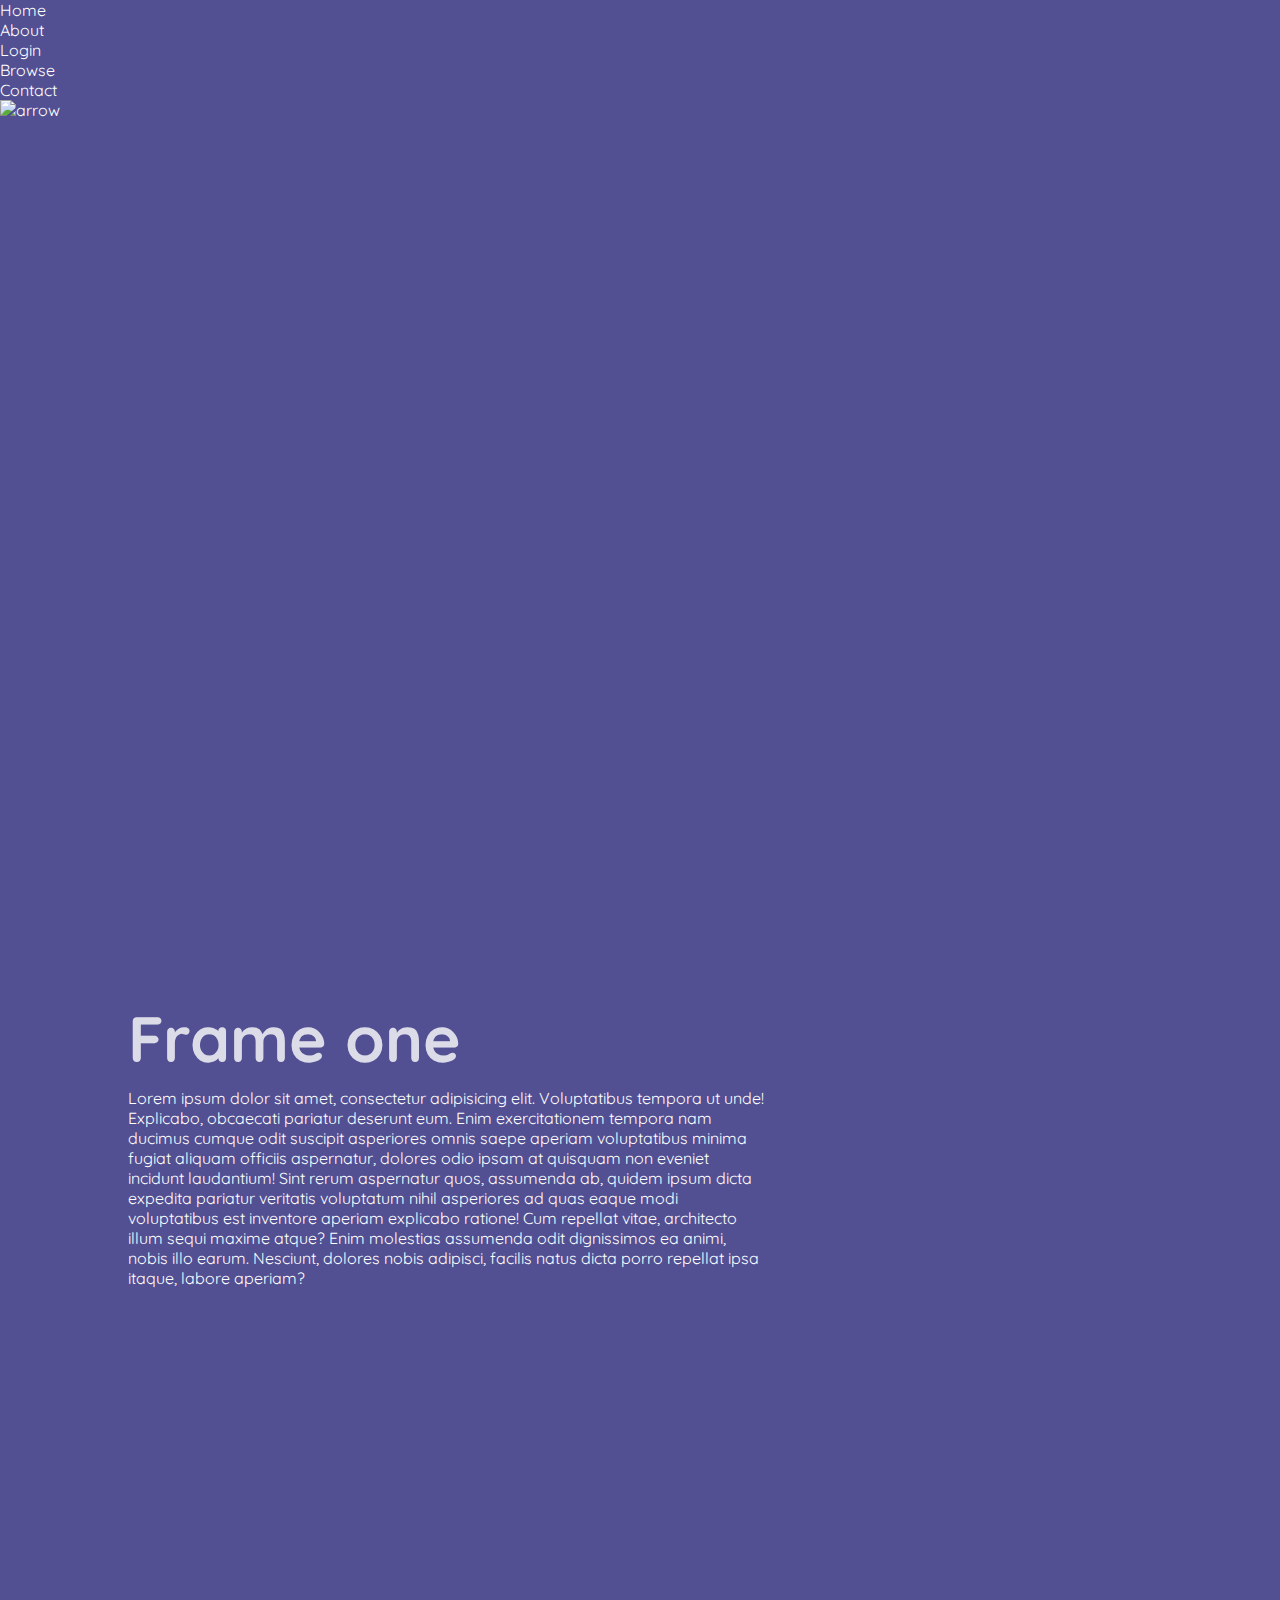
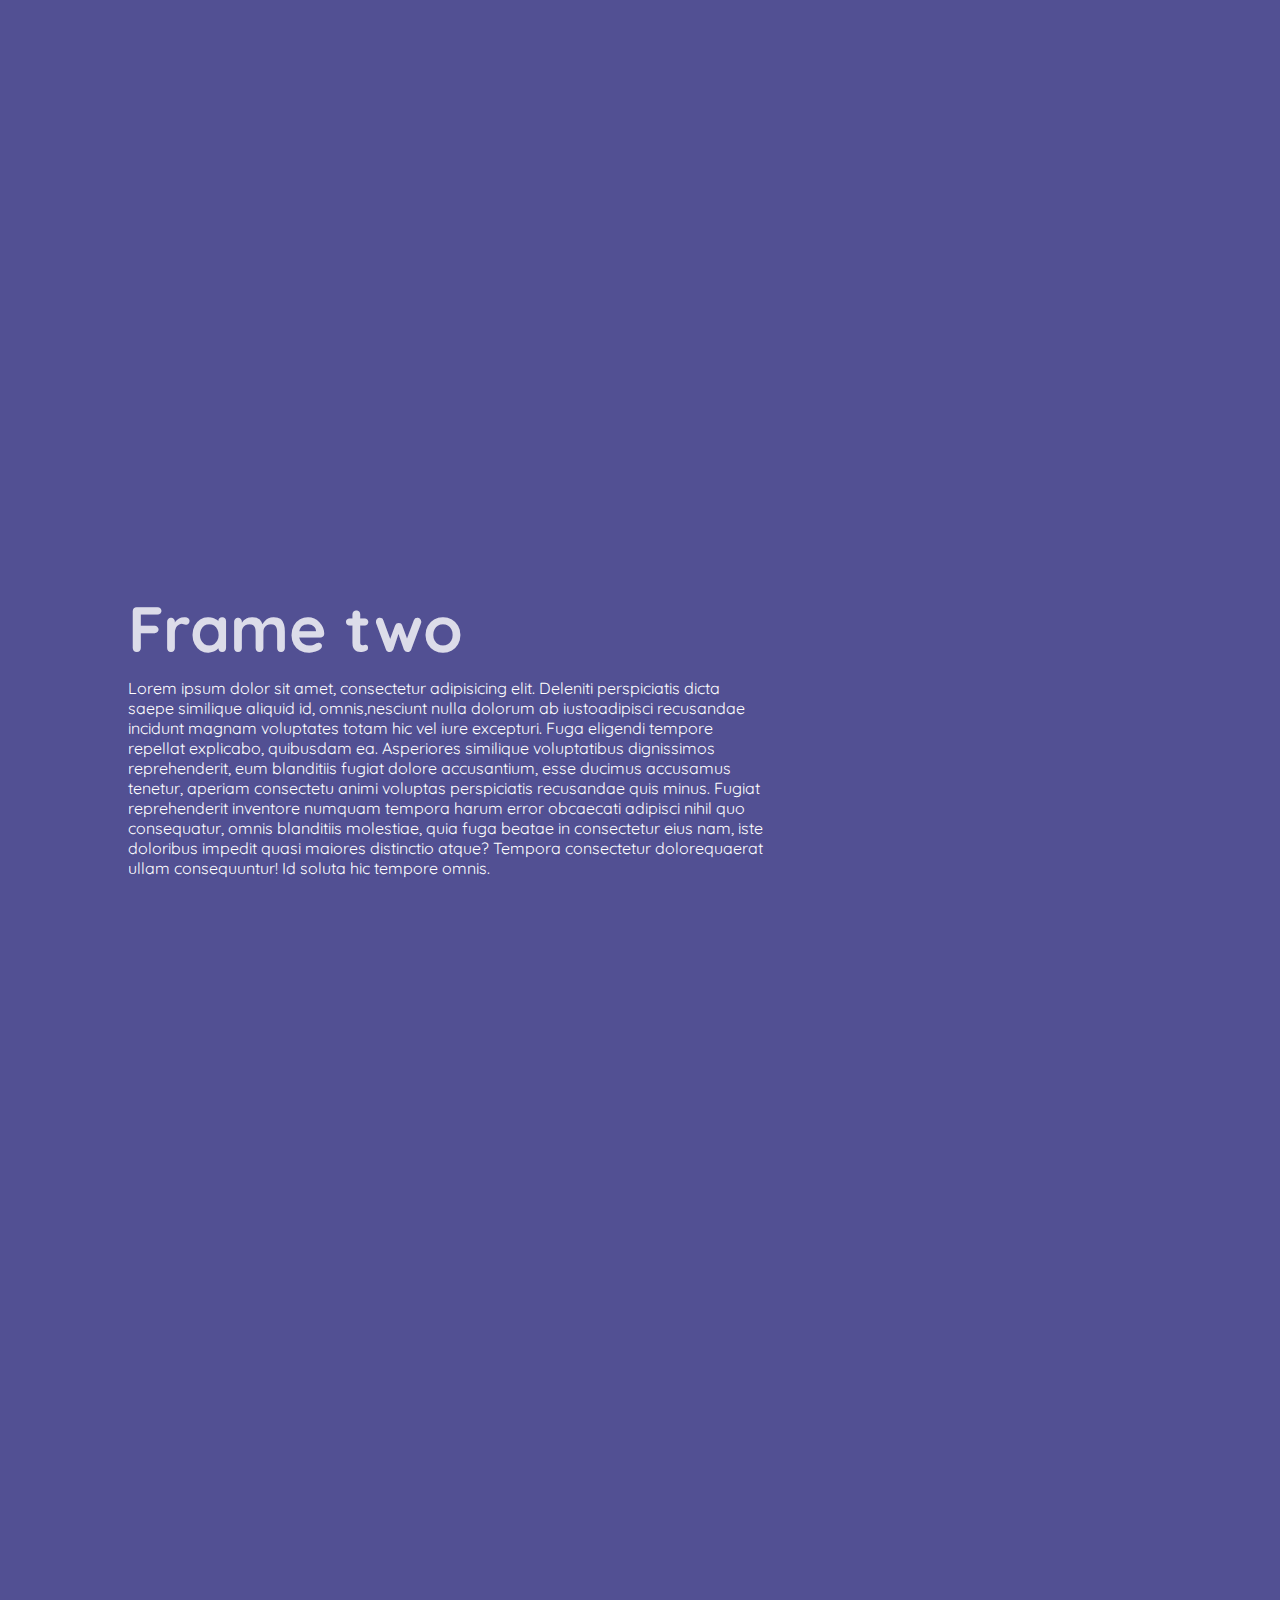
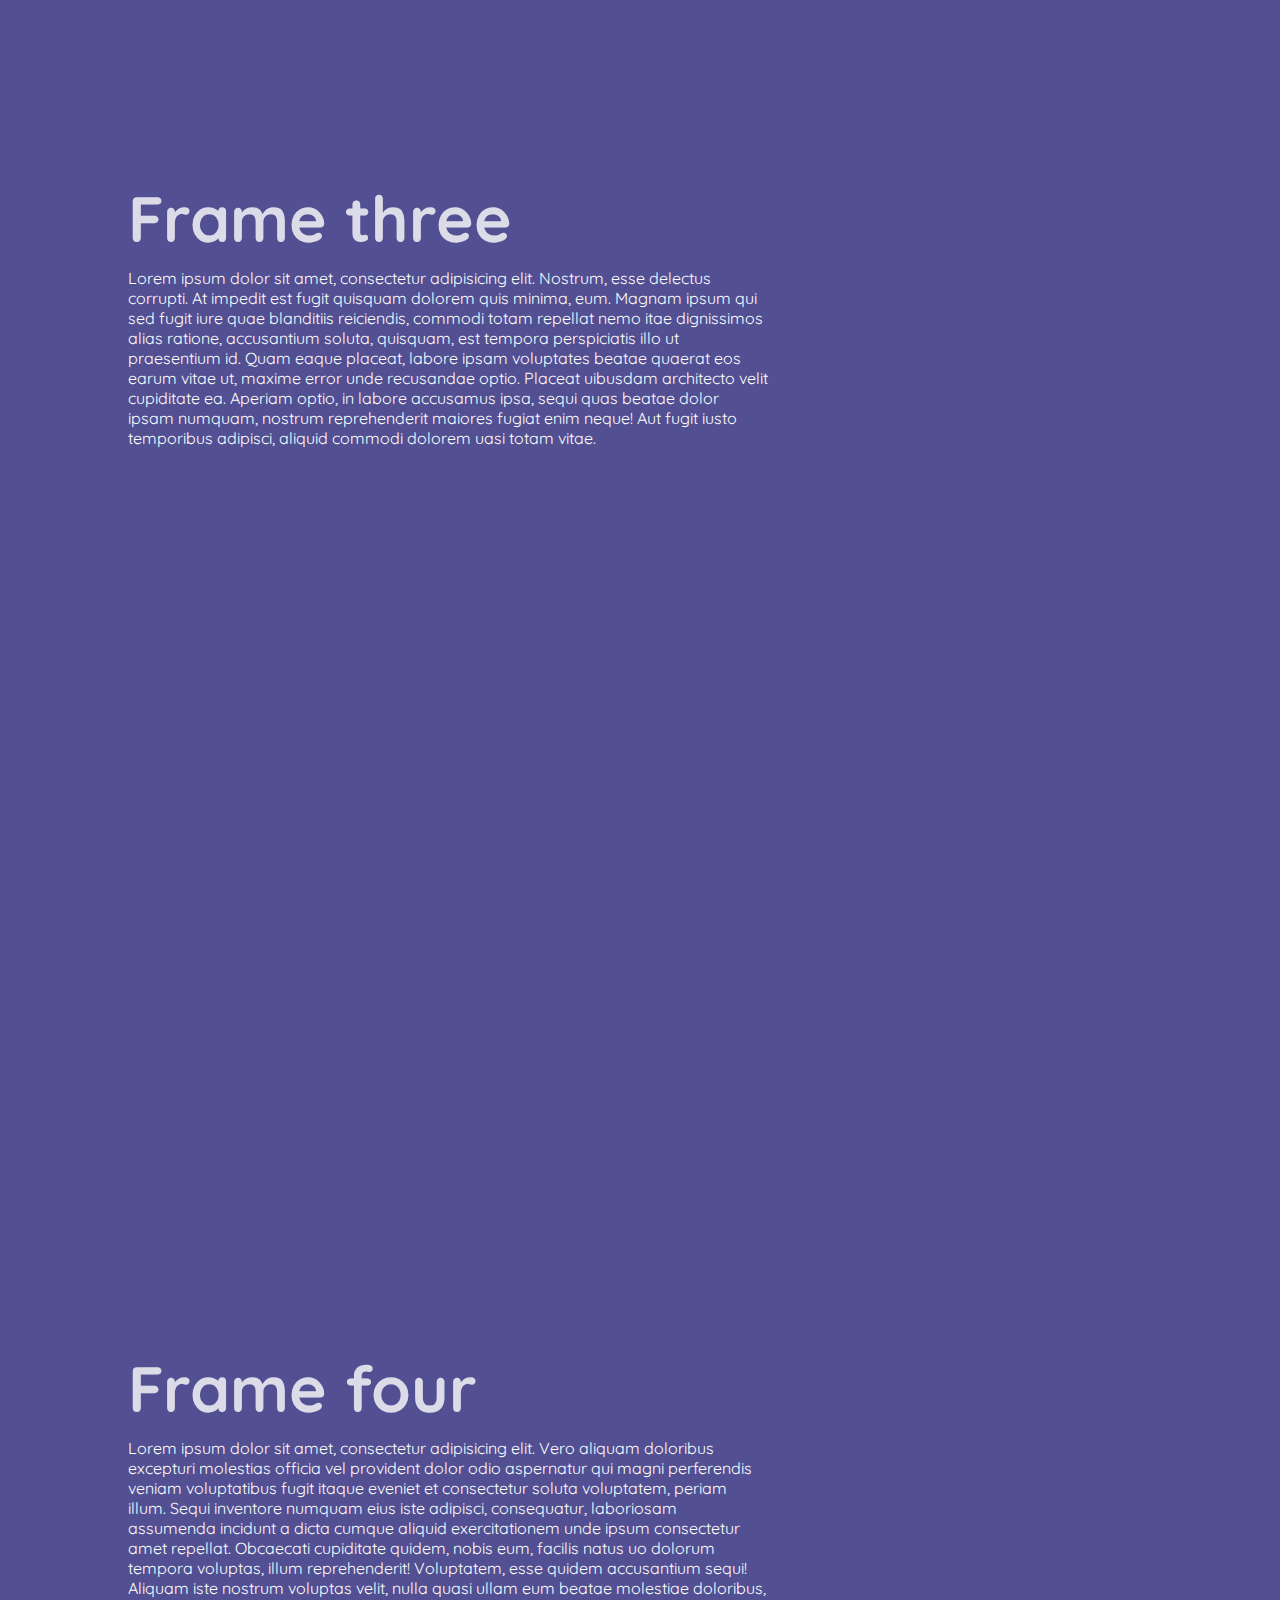
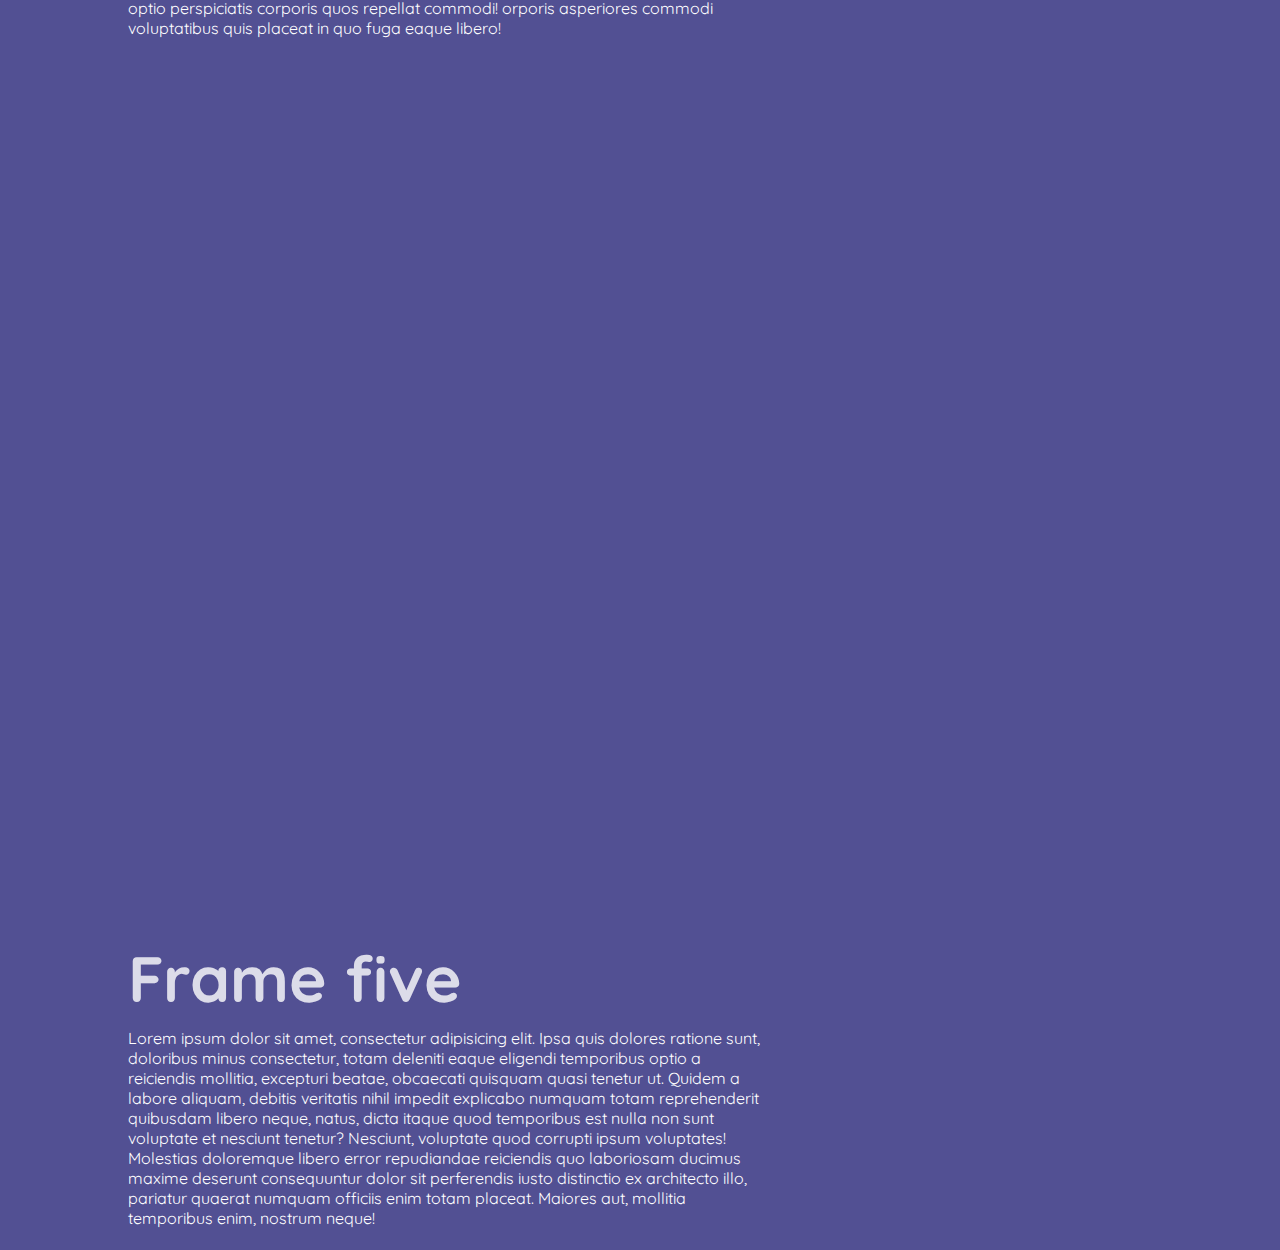
==== index.html @ 2e729f26 "adjusted green color in frame2" ====
<!doctype html>
<html lang="en">

<head>
  <meta charset="utf-8">
  <title>Changing background color on scroll</title>
  <link href="https://fonts.googleapis.com/css?family=Quicksand" rel="stylesheet">
  <link rel="stylesheet" type="text/css" href="styles.css" media="screen" />
</head>

<body>
  <div class="overlay"></div>
  <ul class="navbar">
    <li>Home</li>
    <li>About</li>
    <li>Login</li>
    <li>Browse</li>
    <li>Contact</li>
  </ul>
  <img src="arrow.png" alt="arrow" class="tonext">
  <div class="frame f1" data-color="#525093">
    <div class="content c1">
      <h1>Frame one</h1>
      <p>Lorem ipsum dolor sit amet, consectetur adipisicing elit. Voluptatibus tempora ut unde! Explicabo, obcaecati pariatur deserunt eum. Enim exercitationem tempora nam ducimus cumque odit suscipit asperiores omnis saepe aperiam voluptatibus minima fugiat aliquam officiis aspernatur, dolores odio ipsam at quisquam non eveniet incidunt laudantium! Sint rerum aspernatur quos, assumenda ab, quidem ipsum dicta expedita pariatur veritatis voluptatum nihil asperiores ad quas eaque modi voluptatibus est inventore aperiam explicabo ratione! Cum repellat vitae, architecto illum sequi maxime atque? Enim molestias assumenda odit dignissimos ea animi, nobis illo earum. Nesciunt, dolores nobis adipisci, facilis natus dicta porro repellat ipsa itaque, labore aperiam?</p>
    </div>
  </div>
  <div class="frame f2" data-color="#658f35">
    <div class="content c2">
      <h1>Frame two</h1>
      <p>Lorem ipsum dolor sit amet, consectetur adipisicing elit. Deleniti perspiciatis dicta saepe similique aliquid id, omnis,nesciunt nulla dolorum ab iustoadipisci recusandae incidunt magnam voluptates totam hic vel iure excepturi. Fuga eligendi tempore repellat explicabo, quibusdam ea. Asperiores similique voluptatibus dignissimos reprehenderit, eum
      blanditiis fugiat dolore accusantium, esse ducimus accusamus tenetur, aperiam consectetu animi voluptas perspiciatis recusandae quis minus. Fugiat reprehenderit inventore numquam tempora harum error obcaecati adipisci nihil quo consequatur, omnis blanditiis molestiae, quia fuga beatae in consectetur eius nam, iste doloribus impedit quasi maiores distinctio
      atque? Tempora consectetur dolorequaerat ullam consequuntur! Id soluta hic tempore omnis.</p>
    </div>
  </div>
  <div class="frame f3" data-color="#B68B21">
    <div class="content c3">
      <h1>Frame three</h1>
      <p>Lorem ipsum dolor sit amet, consectetur adipisicing elit. Nostrum, esse delectus corrupti. At impedit est fugit quisquam dolorem quis minima, eum. Magnam ipsum qui sed fugit iure quae blanditiis reiciendis, commodi totam repellat nemo itae dignissimos alias ratione, accusantium soluta, quisquam, est tempora perspiciatis illo ut praesentium id. Quam eaque placeat, labore ipsam voluptates beatae quaerat eos earum vitae ut, maxime error unde recusandae optio. Placeat uibusdam architecto velit cupiditate ea. Aperiam optio, in labore accusamus ipsa, sequi quas beatae dolor ipsam numquam, nostrum reprehenderit maiores fugiat enim neque! Aut fugit iusto temporibus adipisci, aliquid commodi dolorem uasi totam vitae.</p>
    </div>
  </div>
  <div class="frame f4" data-color="#CC5430">
    <div class="content c4">
      <h1>Frame four</h1>
      <p>Lorem ipsum dolor sit amet, consectetur adipisicing elit. Vero aliquam doloribus excepturi molestias officia vel provident dolor odio aspernatur qui magni perferendis veniam voluptatibus fugit itaque eveniet et consectetur soluta voluptatem, periam illum. Sequi inventore numquam eius iste adipisci, consequatur, laboriosam assumenda incidunt a dicta cumque aliquid exercitationem unde ipsum consectetur amet repellat. Obcaecati cupiditate quidem, nobis eum, facilis natus uo dolorum tempora voluptas, illum reprehenderit! Voluptatem, esse quidem accusantium sequi! Aliquam iste nostrum voluptas velit, nulla quasi ullam eum beatae molestiae doloribus, optio perspiciatis corporis quos repellat commodi! orporis asperiores commodi voluptatibus quis placeat in quo fuga eaque libero!</p>
    </div>
  </div>
  <div class="frame f5" data-color="#7D4B75">
    <div class="content c5">
      <h1>Frame five</h1>
      <p>Lorem ipsum dolor sit amet, consectetur adipisicing elit. Ipsa quis dolores ratione sunt, doloribus minus consectetur, totam deleniti eaque eligendi temporibus optio a reiciendis mollitia, excepturi beatae, obcaecati quisquam quasi tenetur ut. Quidem a labore aliquam, debitis veritatis nihil impedit explicabo numquam totam reprehenderit quibusdam libero neque, natus, dicta itaque quod temporibus est nulla non sunt voluptate et nesciunt tenetur? Nesciunt, voluptate quod corrupti ipsum voluptates! Molestias doloremque libero error repudiandae reiciendis quo laboriosam ducimus maxime deserunt consequuntur dolor sit perferendis iusto distinctio ex architecto illo, pariatur quaerat numquam officiis enim totam placeat. Maiores aut, mollitia temporibus enim, nostrum neque!</p>
    </div>
  </div>

  <!-- <script src="http://code.jquery.com/jquery.min.js"></script> -->
  <script src="jquery.js"></script>
  <script src="script.js" type="text/javascript"></script>
</body>

</html>
---- styles.css ----
* {
    margin: 0;
    padding: 0;
    border: 0;
}

html,
body {
    background: #525093;
    color: #fff;
    font-family: 'Quicksand', sans-serif;
    -webkit-transition: all .7s;
    transition: all .7s;
    min-height: 100%;
}


/*for overlay to cover entire document height*/

html {
    min-height: 100%;
    position: relative;
}

body {
    height: 100%;
    margin: 0;
    padding: 0;
    border: 0;
}

h1 {
    font-size: 4em;
    opacity: .8;
    margin-bottom: 10px;
}

.frame {
    padding-top: 77.5vh;
    padding-bottom: 2.5vh;
}

.content {
    padding-top: 20vh;
    width: 50vw;
    margin-left: 10vw;
}

#overlay {
    position: absolute;
    z-index: 99;
    top: 0;
    bottom: 0;
    left: 0;
    right: 0;
    background: #333;
}

#f1 {
    padding-top: 0;
}

#f5 {
    padding-bottom: 0;
}

#c5 {
    height: 80vh;
}

#navbar {
    z-index: 98;
    position: fixed;
    margin-left: 80vw;
    margin-top: 15vh;
    height: 30px;
    line-height: 30px;
    vertical-align: middle;
}

#navbar li {
    display: block;
    padding-left: 0.4em;
    border-left: 3px solid #fff;
}

#navbar li:hover {
    cursor: pointer;
    font-weight: bold;
}

#navbar a {
    color: #fff;
    font-weight: bold;
    text-decoration: none;
}

#tonext {
    position: fixed;
    margin-left: 70vw;
    margin-top: 15vh;
    width: 54px;
    height: 54px;
    padding: 3px;
    opacity: .3;
    -webkit-transition: opacity 500ms, width 500ms, height 500ms, padding 500ms, -webkit-transform 500ms;
    transition: opacity 500ms, width 500ms, height 500ms, padding 500ms, -webkit-transform 500ms;
    transition: transform 500ms, opacity 500ms, width 500ms, height 500ms, padding 500ms;
    transition: transform 500ms, opacity 500ms, width 500ms, height 500ms, padding 500ms, -webkit-transform 500ms;
}

#tonext:hover {
    opacity: .6;
    width: 58px;
    height: 58px;
    padding: 1px;
}
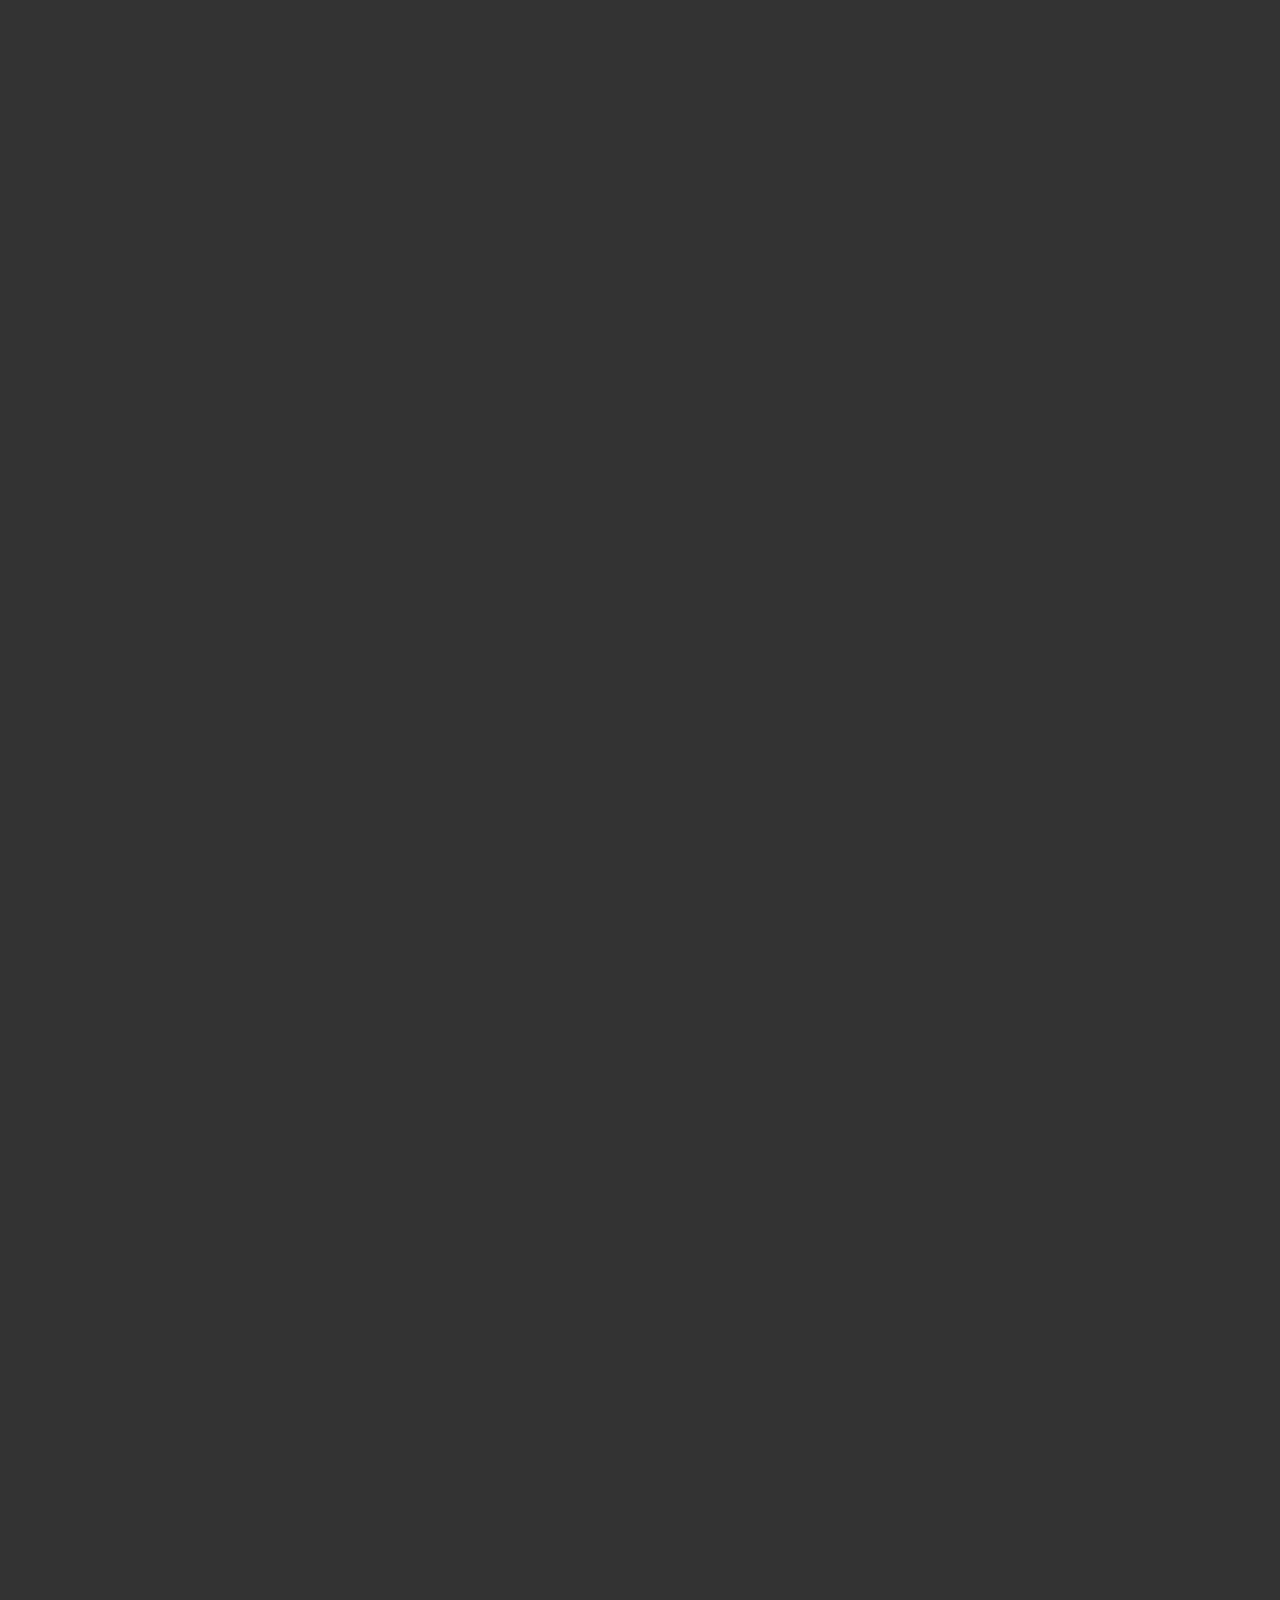
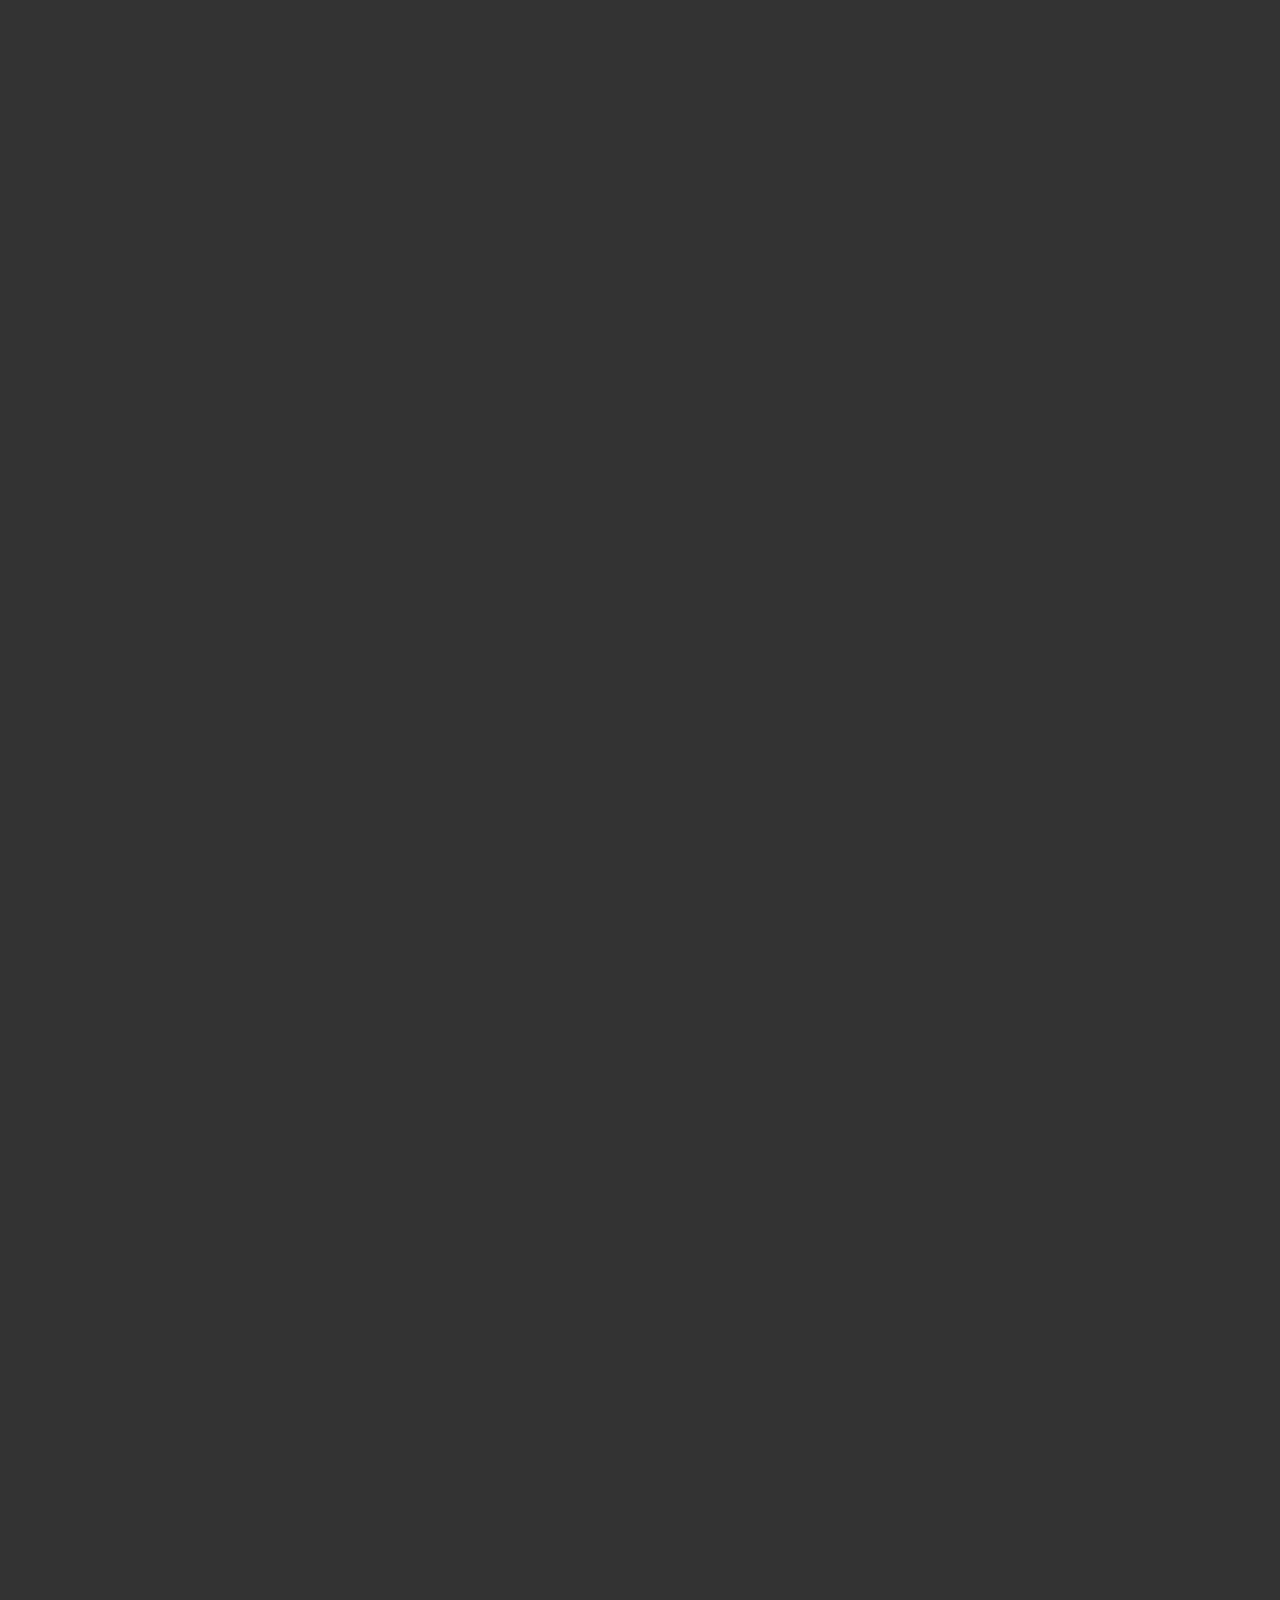
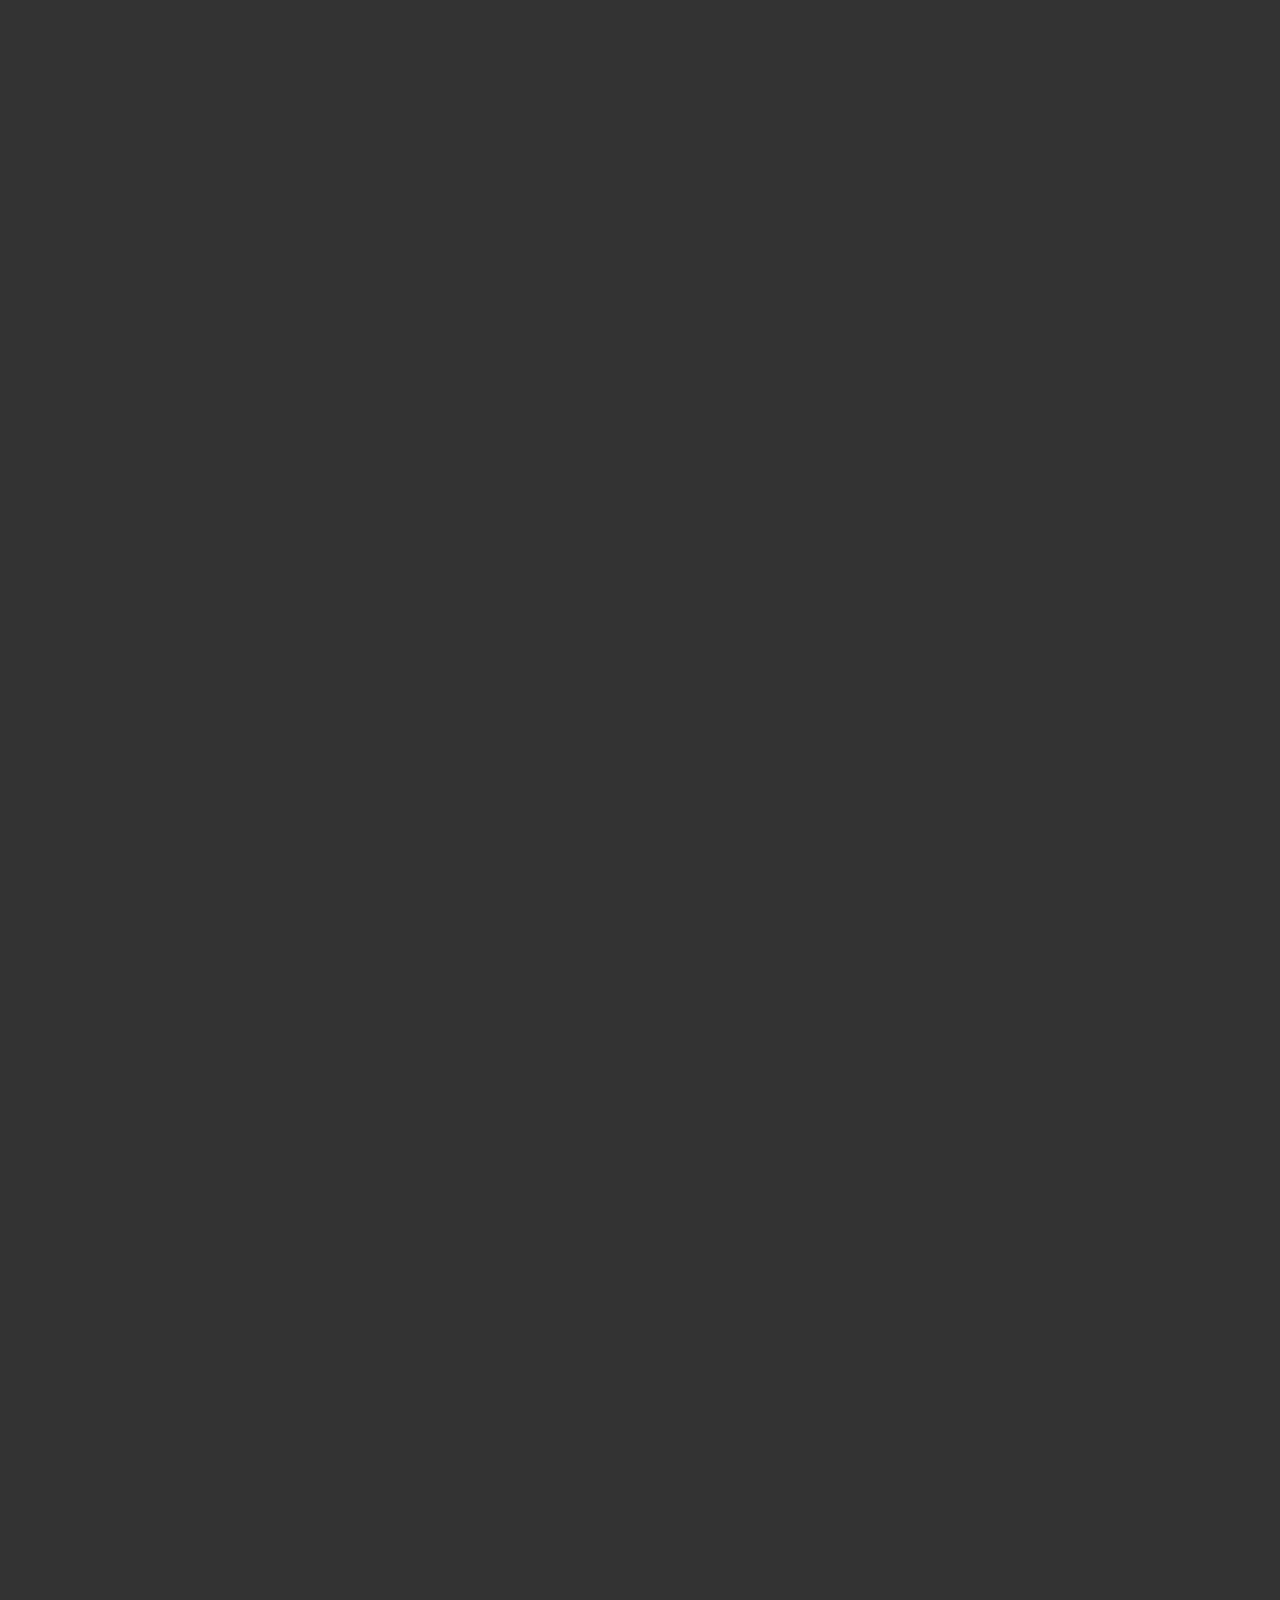
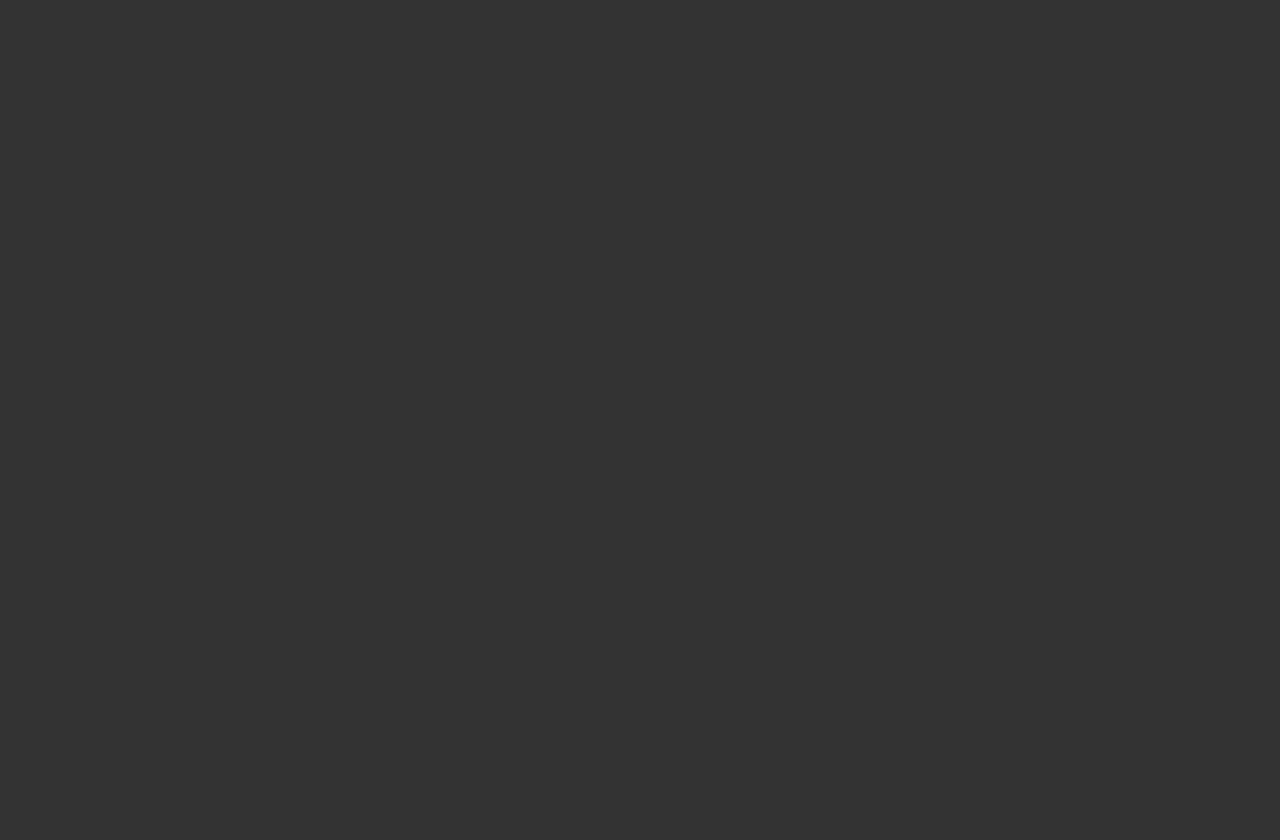
==== commit ac8e2b5b: "re-establishing remote connection" ====
--- a/index.html
+++ b/index.html
@@ -17,43 +17,75 @@
     <li>Browse</li>
     <li>Contact</li>
   </ul>
-  <img src="arrow.png" alt="arrow" class="tonext">
+  <img src="arrow.png" alt="arrow" class="arrowButton">
   <div class="frame f1" data-color="#525093">
     <div class="content c1">
       <h1>Frame one</h1>
-      <p>Lorem ipsum dolor sit amet, consectetur adipisicing elit. Voluptatibus tempora ut unde! Explicabo, obcaecati pariatur deserunt eum. Enim exercitationem tempora nam ducimus cumque odit suscipit asperiores omnis saepe aperiam voluptatibus minima fugiat aliquam officiis aspernatur, dolores odio ipsam at quisquam non eveniet incidunt laudantium! Sint rerum aspernatur quos, assumenda ab, quidem ipsum dicta expedita pariatur veritatis voluptatum nihil asperiores ad quas eaque modi voluptatibus est inventore aperiam explicabo ratione! Cum repellat vitae, architecto illum sequi maxime atque? Enim molestias assumenda odit dignissimos ea animi, nobis illo earum. Nesciunt, dolores nobis adipisci, facilis natus dicta porro repellat ipsa itaque, labore aperiam?</p>
+      <p>Lorem ipsum dolor sit amet, consectetur adipisicing elit. Voluptatibus tempora ut unde! Explicabo, obcaecati
+        pariatur deserunt eum. Enim exercitationem tempora nam ducimus cumque odit suscipit asperiores omnis saepe
+        aperiam voluptatibus minima fugiat aliquam officiis aspernatur, dolores odio ipsam at quisquam non eveniet
+        incidunt laudantium! Sint rerum aspernatur quos, assumenda ab, quidem ipsum dicta expedita pariatur veritatis
+        voluptatum nihil asperiores ad quas eaque modi voluptatibus est inventore aperiam explicabo ratione! Cum
+        repellat vitae, architecto illum sequi maxime atque? Enim molestias assumenda odit dignissimos ea animi, nobis
+        illo earum. Nesciunt, dolores nobis adipisci, facilis natus dicta porro repellat ipsa itaque, labore aperiam?</p>
     </div>
   </div>
   <div class="frame f2" data-color="#658f35">
     <div class="content c2">
       <h1>Frame two</h1>
-      <p>Lorem ipsum dolor sit amet, consectetur adipisicing elit. Deleniti perspiciatis dicta saepe similique aliquid id, omnis,nesciunt nulla dolorum ab iustoadipisci recusandae incidunt magnam voluptates totam hic vel iure excepturi. Fuga eligendi tempore repellat explicabo, quibusdam ea. Asperiores similique voluptatibus dignissimos reprehenderit, eum
-      blanditiis fugiat dolore accusantium, esse ducimus accusamus tenetur, aperiam consectetu animi voluptas perspiciatis recusandae quis minus. Fugiat reprehenderit inventore numquam tempora harum error obcaecati adipisci nihil quo consequatur, omnis blanditiis molestiae, quia fuga beatae in consectetur eius nam, iste doloribus impedit quasi maiores distinctio
-      atque? Tempora consectetur dolorequaerat ullam consequuntur! Id soluta hic tempore omnis.</p>
+      <p>Lorem ipsum dolor sit amet, consectetur adipisicing elit. Deleniti perspiciatis dicta saepe similique aliquid
+        id, omnis,nesciunt nulla dolorum ab iustoadipisci recusandae incidunt magnam voluptates totam hic vel iure
+        excepturi. Fuga eligendi tempore repellat explicabo, quibusdam ea. Asperiores similique voluptatibus
+        dignissimos reprehenderit, eum
+        blanditiis fugiat dolore accusantium, esse ducimus accusamus tenetur, aperiam consectetu animi voluptas
+        perspiciatis recusandae quis minus. Fugiat reprehenderit inventore numquam tempora harum error obcaecati
+        adipisci nihil quo consequatur, omnis blanditiis molestiae, quia fuga beatae in consectetur eius nam, iste
+        doloribus impedit quasi maiores distinctio
+        atque? Tempora consectetur dolorequaerat ullam consequuntur! Id soluta hic tempore omnis.</p>
     </div>
   </div>
   <div class="frame f3" data-color="#B68B21">
     <div class="content c3">
       <h1>Frame three</h1>
-      <p>Lorem ipsum dolor sit amet, consectetur adipisicing elit. Nostrum, esse delectus corrupti. At impedit est fugit quisquam dolorem quis minima, eum. Magnam ipsum qui sed fugit iure quae blanditiis reiciendis, commodi totam repellat nemo itae dignissimos alias ratione, accusantium soluta, quisquam, est tempora perspiciatis illo ut praesentium id. Quam eaque placeat, labore ipsam voluptates beatae quaerat eos earum vitae ut, maxime error unde recusandae optio. Placeat uibusdam architecto velit cupiditate ea. Aperiam optio, in labore accusamus ipsa, sequi quas beatae dolor ipsam numquam, nostrum reprehenderit maiores fugiat enim neque! Aut fugit iusto temporibus adipisci, aliquid commodi dolorem uasi totam vitae.</p>
+      <p>Lorem ipsum dolor sit amet, consectetur adipisicing elit. Nostrum, esse delectus corrupti. At impedit est
+        fugit quisquam dolorem quis minima, eum. Magnam ipsum qui sed fugit iure quae blanditiis reiciendis, commodi
+        totam repellat nemo itae dignissimos alias ratione, accusantium soluta, quisquam, est tempora perspiciatis illo
+        ut praesentium id. Quam eaque placeat, labore ipsam voluptates beatae quaerat eos earum vitae ut, maxime error
+        unde recusandae optio. Placeat uibusdam architecto velit cupiditate ea. Aperiam optio, in labore accusamus
+        ipsa, sequi quas beatae dolor ipsam numquam, nostrum reprehenderit maiores fugiat enim neque! Aut fugit iusto
+        temporibus adipisci, aliquid commodi dolorem uasi totam vitae.</p>
     </div>
   </div>
   <div class="frame f4" data-color="#CC5430">
     <div class="content c4">
       <h1>Frame four</h1>
-      <p>Lorem ipsum dolor sit amet, consectetur adipisicing elit. Vero aliquam doloribus excepturi molestias officia vel provident dolor odio aspernatur qui magni perferendis veniam voluptatibus fugit itaque eveniet et consectetur soluta voluptatem, periam illum. Sequi inventore numquam eius iste adipisci, consequatur, laboriosam assumenda incidunt a dicta cumque aliquid exercitationem unde ipsum consectetur amet repellat. Obcaecati cupiditate quidem, nobis eum, facilis natus uo dolorum tempora voluptas, illum reprehenderit! Voluptatem, esse quidem accusantium sequi! Aliquam iste nostrum voluptas velit, nulla quasi ullam eum beatae molestiae doloribus, optio perspiciatis corporis quos repellat commodi! orporis asperiores commodi voluptatibus quis placeat in quo fuga eaque libero!</p>
+      <p>Lorem ipsum dolor sit amet, consectetur adipisicing elit. Vero aliquam doloribus excepturi molestias officia
+        vel provident dolor odio aspernatur qui magni perferendis veniam voluptatibus fugit itaque eveniet et
+        consectetur soluta voluptatem, periam illum. Sequi inventore numquam eius iste adipisci, consequatur,
+        laboriosam assumenda incidunt a dicta cumque aliquid exercitationem unde ipsum consectetur amet repellat.
+        Obcaecati cupiditate quidem, nobis eum, facilis natus uo dolorum tempora voluptas, illum reprehenderit!
+        Voluptatem, esse quidem accusantium sequi! Aliquam iste nostrum voluptas velit, nulla quasi ullam eum beatae
+        molestiae doloribus, optio perspiciatis corporis quos repellat commodi! orporis asperiores commodi voluptatibus
+        quis placeat in quo fuga eaque libero!</p>
     </div>
   </div>
   <div class="frame f5" data-color="#7D4B75">
     <div class="content c5">
       <h1>Frame five</h1>
-      <p>Lorem ipsum dolor sit amet, consectetur adipisicing elit. Ipsa quis dolores ratione sunt, doloribus minus consectetur, totam deleniti eaque eligendi temporibus optio a reiciendis mollitia, excepturi beatae, obcaecati quisquam quasi tenetur ut. Quidem a labore aliquam, debitis veritatis nihil impedit explicabo numquam totam reprehenderit quibusdam libero neque, natus, dicta itaque quod temporibus est nulla non sunt voluptate et nesciunt tenetur? Nesciunt, voluptate quod corrupti ipsum voluptates! Molestias doloremque libero error repudiandae reiciendis quo laboriosam ducimus maxime deserunt consequuntur dolor sit perferendis iusto distinctio ex architecto illo, pariatur quaerat numquam officiis enim totam placeat. Maiores aut, mollitia temporibus enim, nostrum neque!</p>
+      <p>Lorem ipsum dolor sit amet, consectetur adipisicing elit. Ipsa quis dolores ratione sunt, doloribus minus
+        consectetur, totam deleniti eaque eligendi temporibus optio a reiciendis mollitia, excepturi beatae, obcaecati
+        quisquam quasi tenetur ut. Quidem a labore aliquam, debitis veritatis nihil impedit explicabo numquam totam
+        reprehenderit quibusdam libero neque, natus, dicta itaque quod temporibus est nulla non sunt voluptate et
+        nesciunt tenetur? Nesciunt, voluptate quod corrupti ipsum voluptates! Molestias doloremque libero error
+        repudiandae reiciendis quo laboriosam ducimus maxime deserunt consequuntur dolor sit perferendis iusto
+        distinctio ex architecto illo, pariatur quaerat numquam officiis enim totam placeat. Maiores aut, mollitia
+        temporibus enim, nostrum neque!</p>
     </div>
   </div>
 
-  <!-- <script src="http://code.jquery.com/jquery.min.js"></script> -->
-  <script src="jquery.js"></script>
-  <script src="script.js" type="text/javascript"></script>
+  <script type="text/javascript" src="https://code.jquery.com/jquery.min.js"></script>
+  <!-- <script type="text/javascript" src="jquery.js"></script> -->
+  <script type="text/javascript" src="script.js"></script>
 </body>
 
-</html>
+</html>--- a/styles.css
+++ b/styles.css
@@ -46,7 +46,7 @@
     margin-left: 10vw;
 }
 
-#overlay {
+.overlay {
     position: absolute;
     z-index: 99;
     top: 0;
@@ -56,19 +56,19 @@
     background: #333;
 }
 
-#f1 {
+.f1 {
     padding-top: 0;
 }
 
-#f5 {
+.f5 {
     padding-bottom: 0;
 }
 
-#c5 {
+.c5 {
     height: 80vh;
 }
 
-#navbar {
+.navbar {
     z-index: 98;
     position: fixed;
     margin-left: 80vw;
@@ -78,24 +78,24 @@
     vertical-align: middle;
 }
 
-#navbar li {
+.navbar li {
     display: block;
     padding-left: 0.4em;
     border-left: 3px solid #fff;
 }
 
-#navbar li:hover {
+.navbar li:hover {
     cursor: pointer;
     font-weight: bold;
 }
 
-#navbar a {
+.navbar a {
     color: #fff;
     font-weight: bold;
     text-decoration: none;
 }
 
-#tonext {
+.arrowButton {
     position: fixed;
     margin-left: 70vw;
     margin-top: 15vh;
@@ -109,7 +109,7 @@
     transition: transform 500ms, opacity 500ms, width 500ms, height 500ms, padding 500ms, -webkit-transform 500ms;
 }
 
-#tonext:hover {
+.arrowButton:hover {
     opacity: .6;
     width: 58px;
     height: 58px;
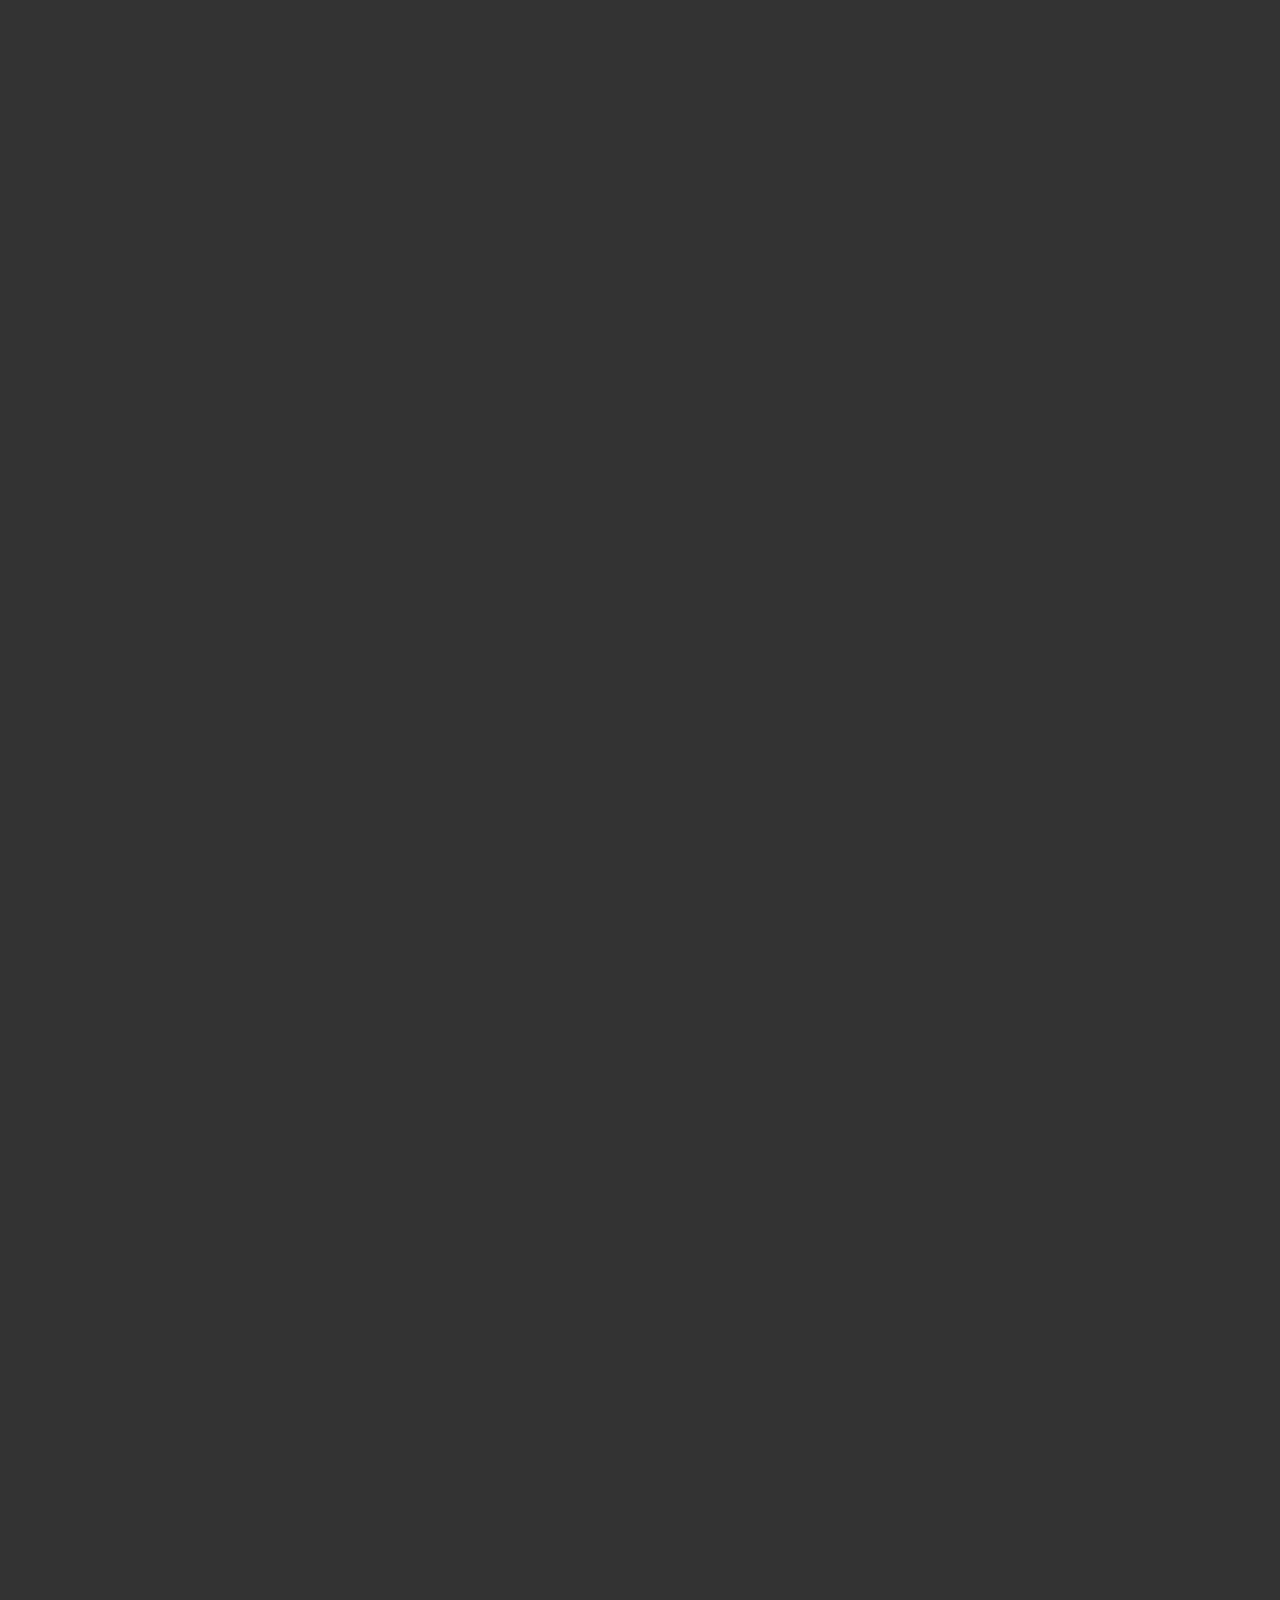
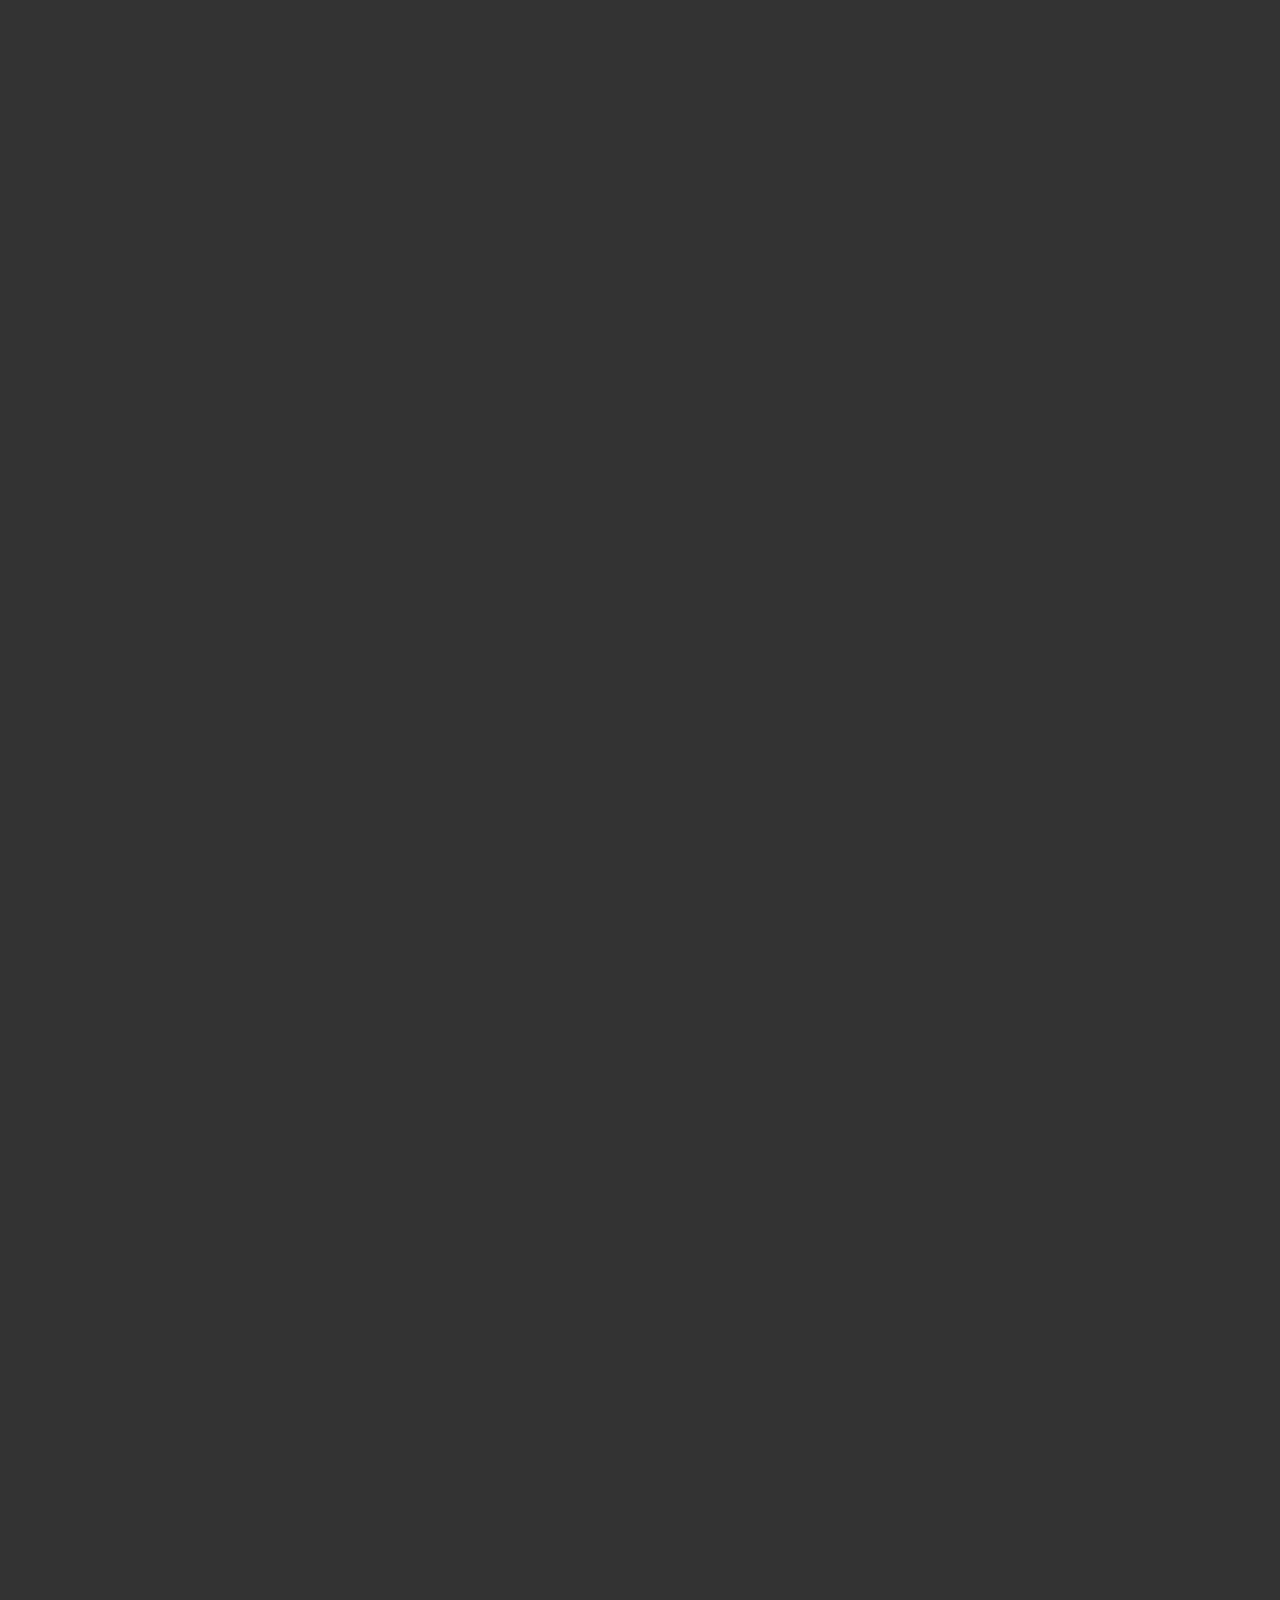
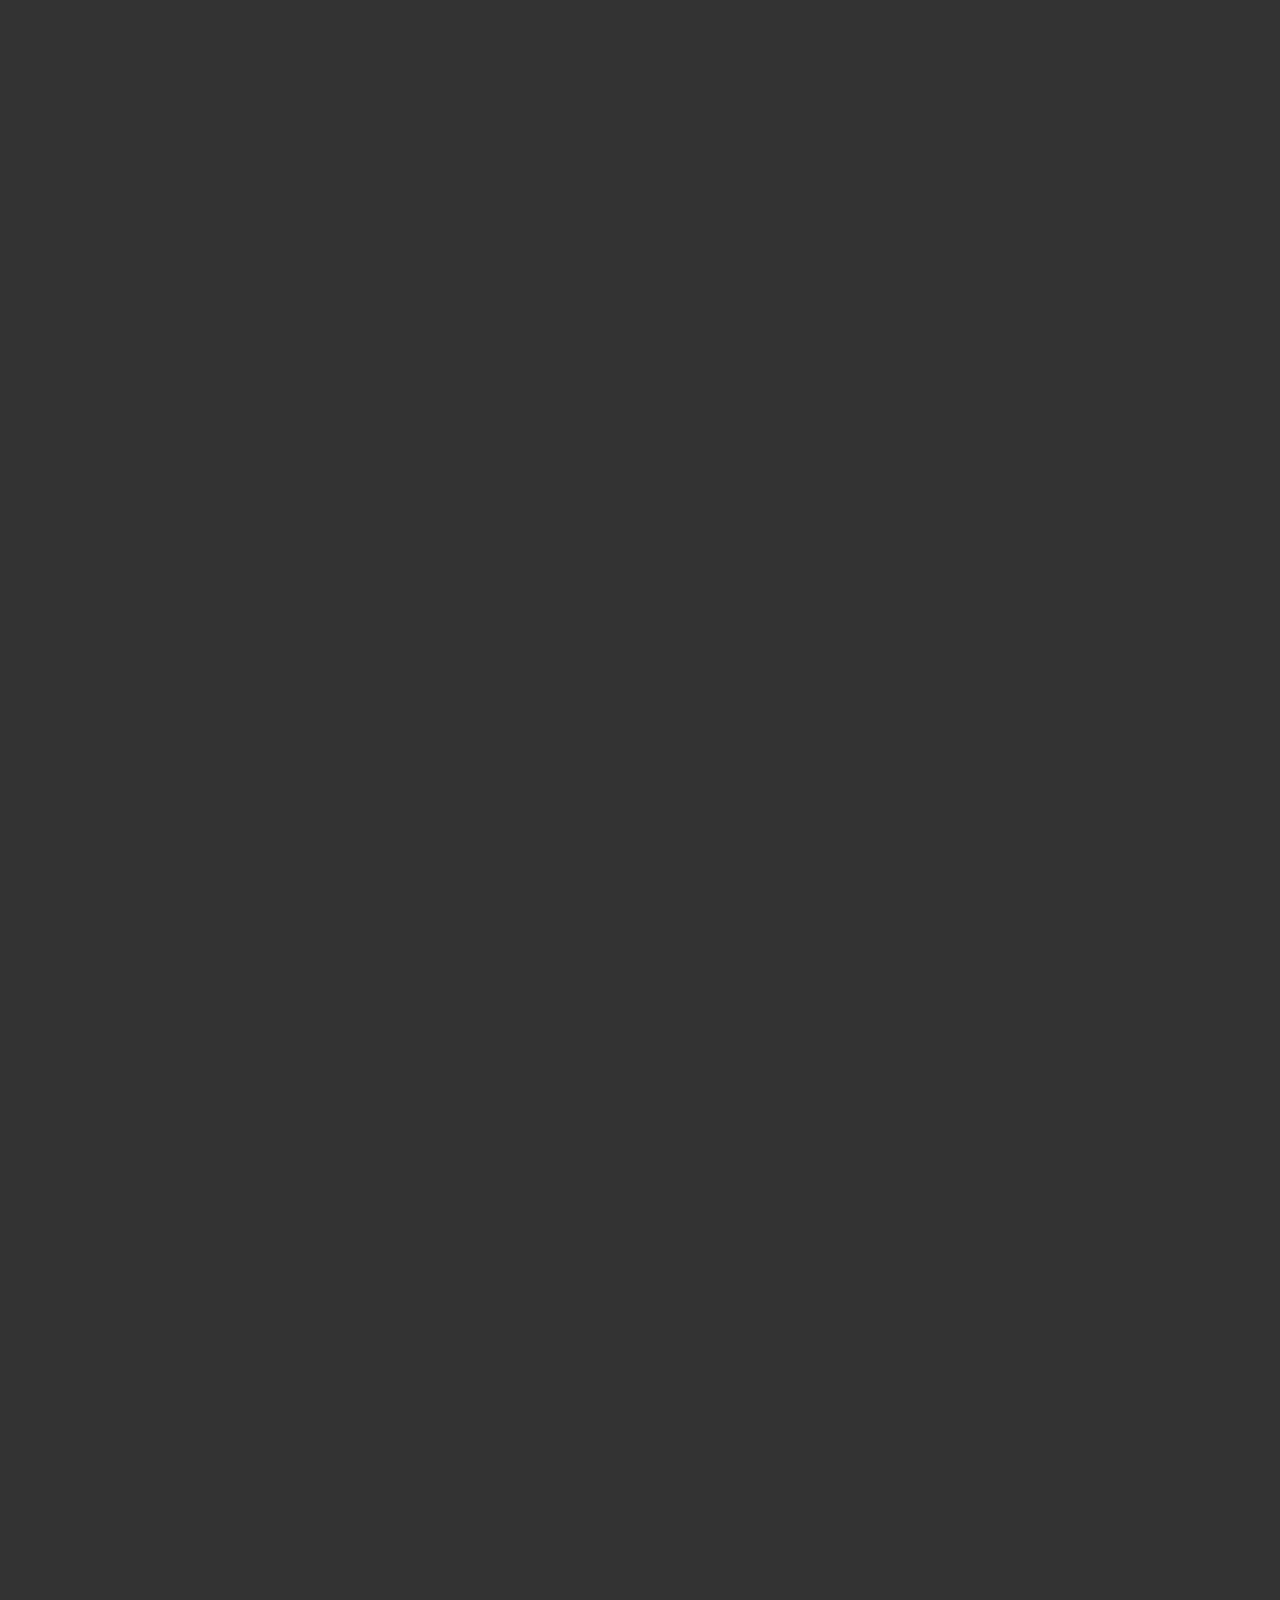
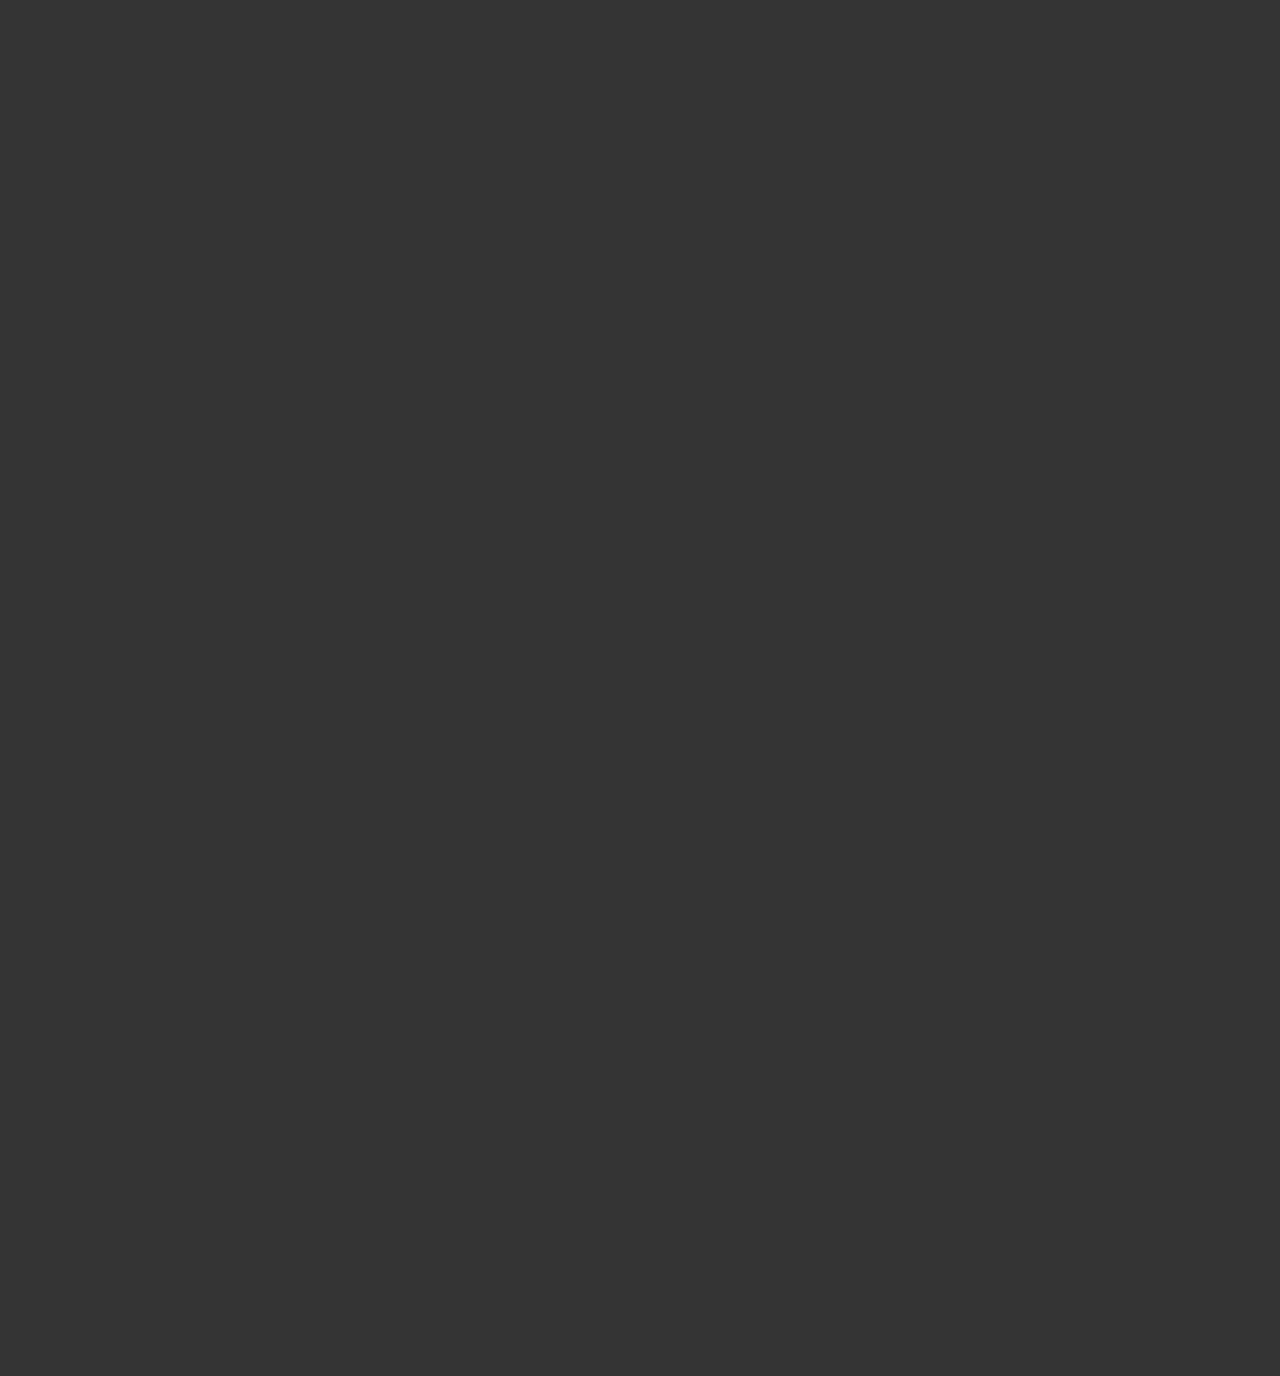
==== commit 45b1a654: "simplified scroll-on-click feature in js" ====
--- a/index.html
+++ b/index.html
@@ -17,7 +17,11 @@
     <li>Browse</li>
     <li>Contact</li>
   </ul>
+<<<<<<< HEAD
   <img src="arrow.png" alt="arrow" class="arrowButton">
+=======
+  <img src="arrow.png" alt="arrow" class="tonext">
+>>>>>>> c796d8f7e0f70adb2394a93a852819f38d6a6bab
   <div class="frame f1" data-color="#525093">
     <div class="content c1">
       <h1>Frame one</h1>
--- a/styles.css
+++ b/styles.css
@@ -95,7 +95,11 @@
     text-decoration: none;
 }
 
+<<<<<<< HEAD
 .arrowButton {
+=======
+.tonext {
+>>>>>>> c796d8f7e0f70adb2394a93a852819f38d6a6bab
     position: fixed;
     margin-left: 70vw;
     margin-top: 15vh;
@@ -109,7 +113,11 @@
     transition: transform 500ms, opacity 500ms, width 500ms, height 500ms, padding 500ms, -webkit-transform 500ms;
 }
 
+<<<<<<< HEAD
 .arrowButton:hover {
+=======
+.tonext:hover {
+>>>>>>> c796d8f7e0f70adb2394a93a852819f38d6a6bab
     opacity: .6;
     width: 58px;
     height: 58px;
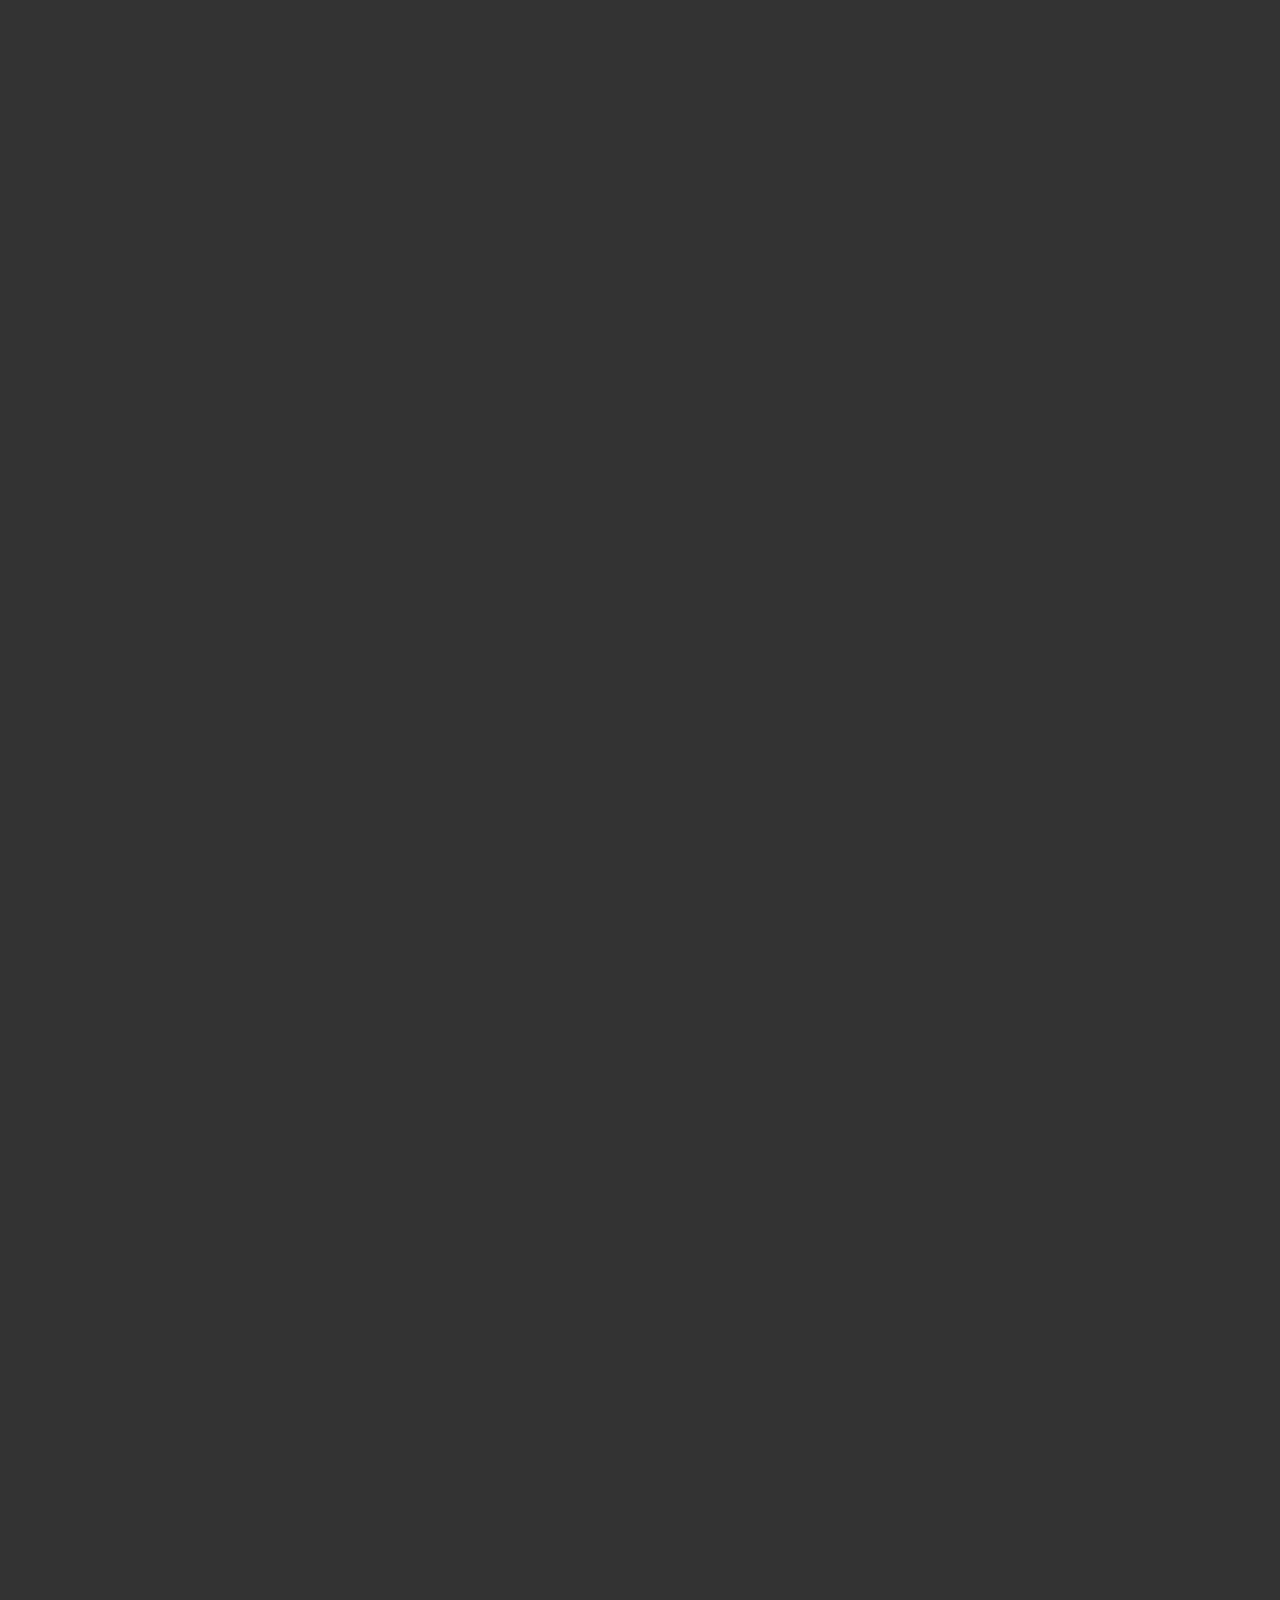
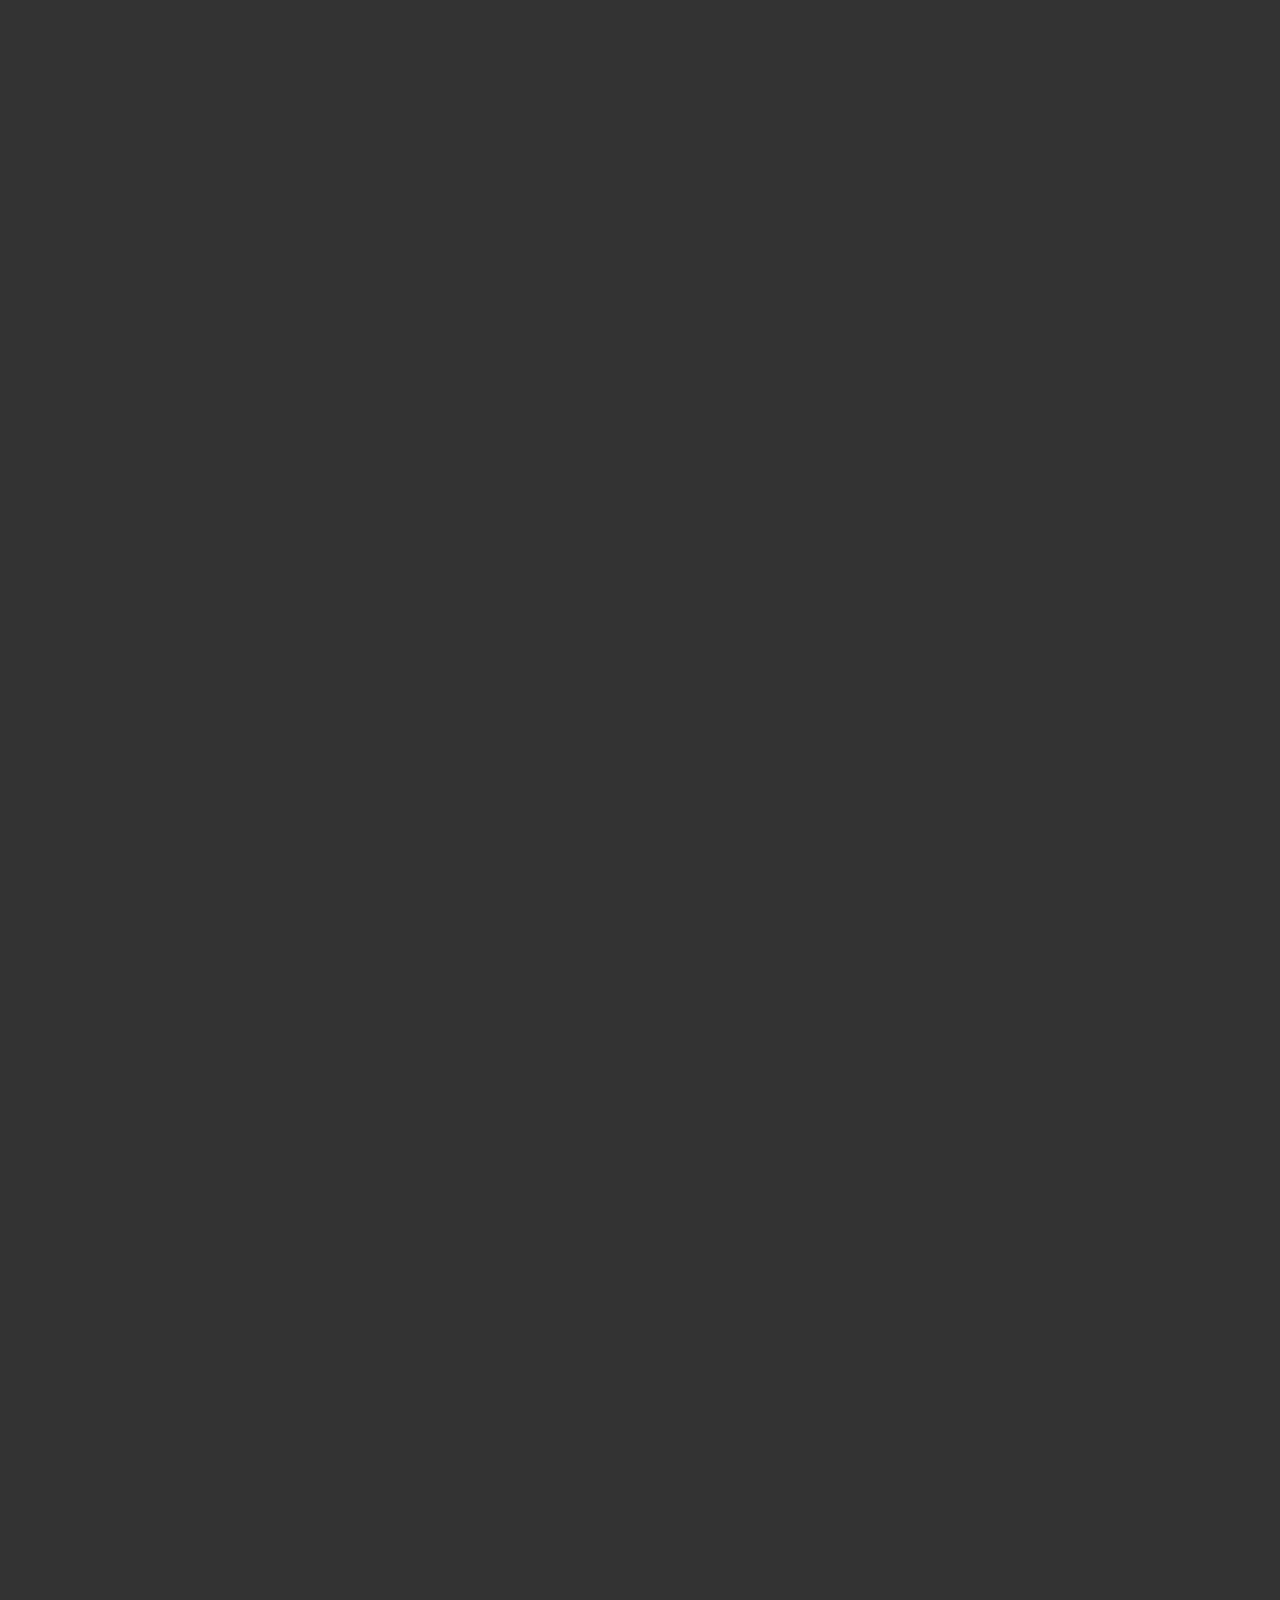
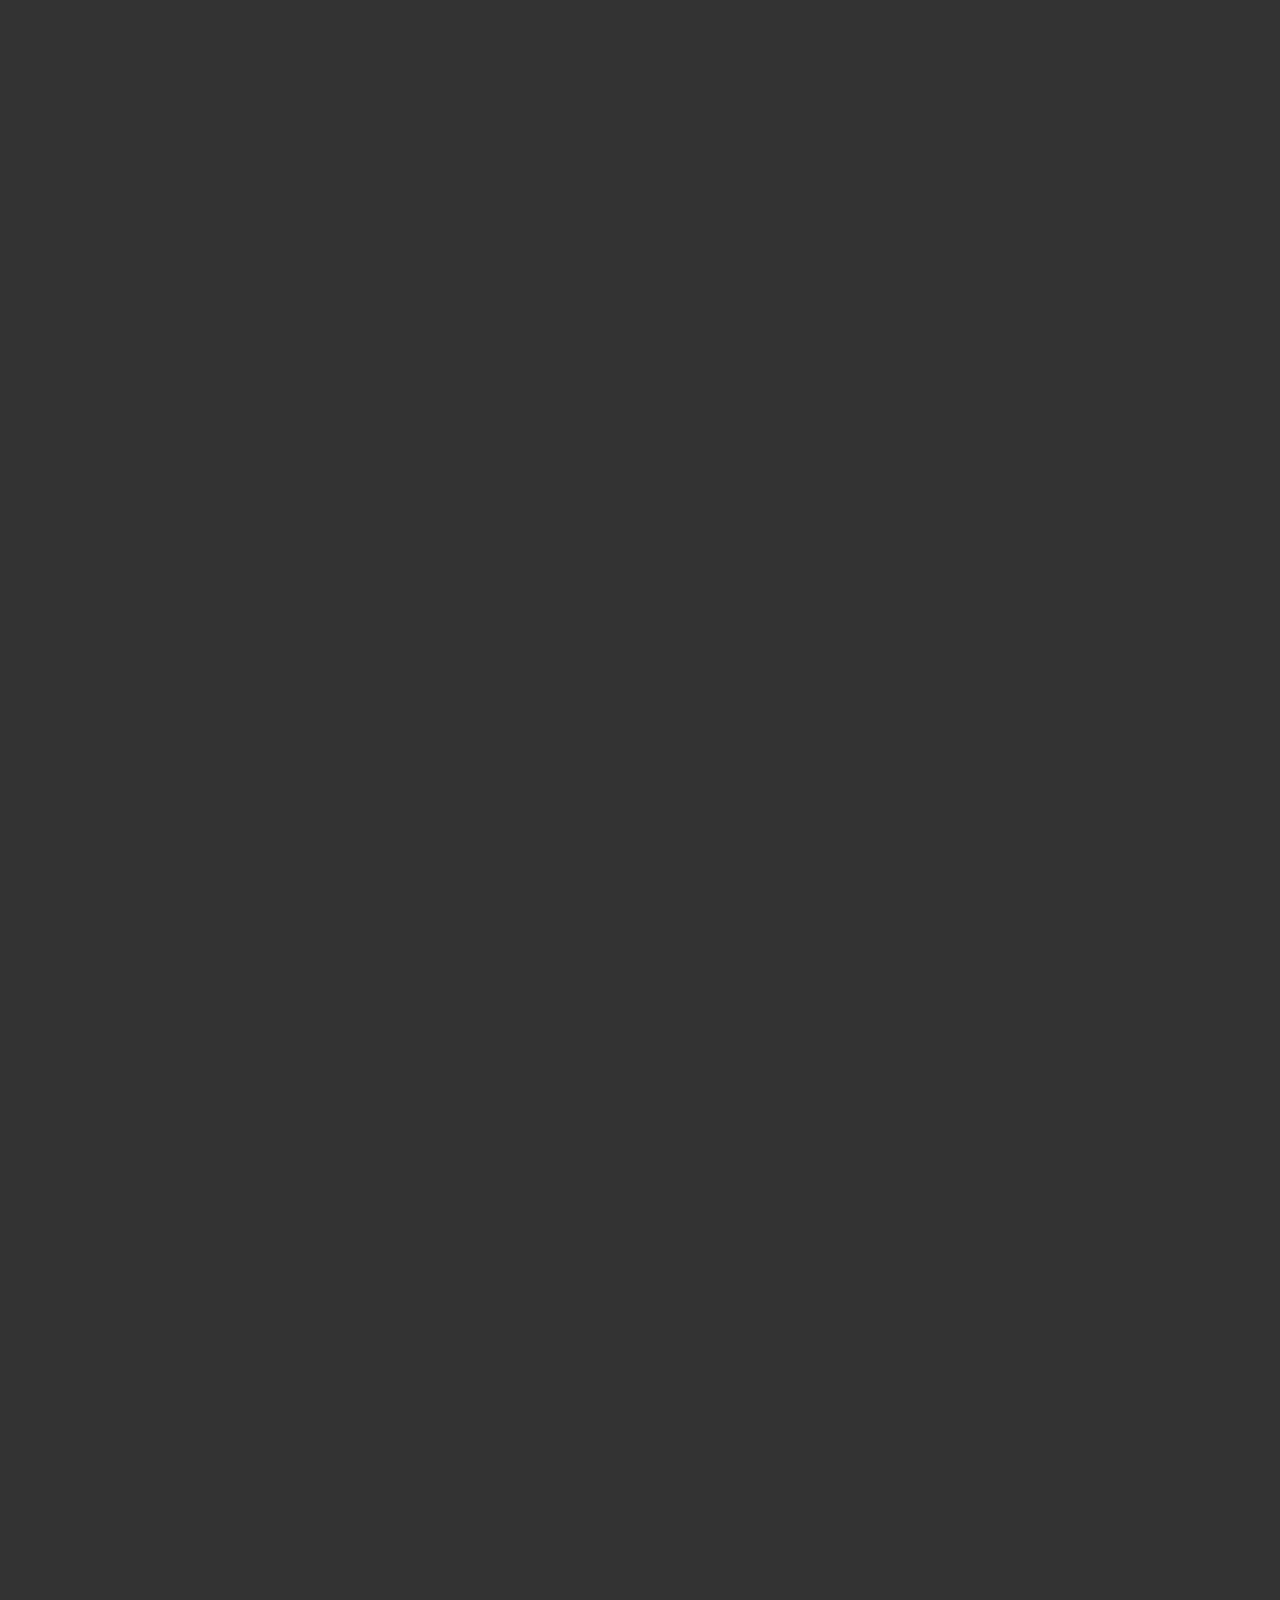
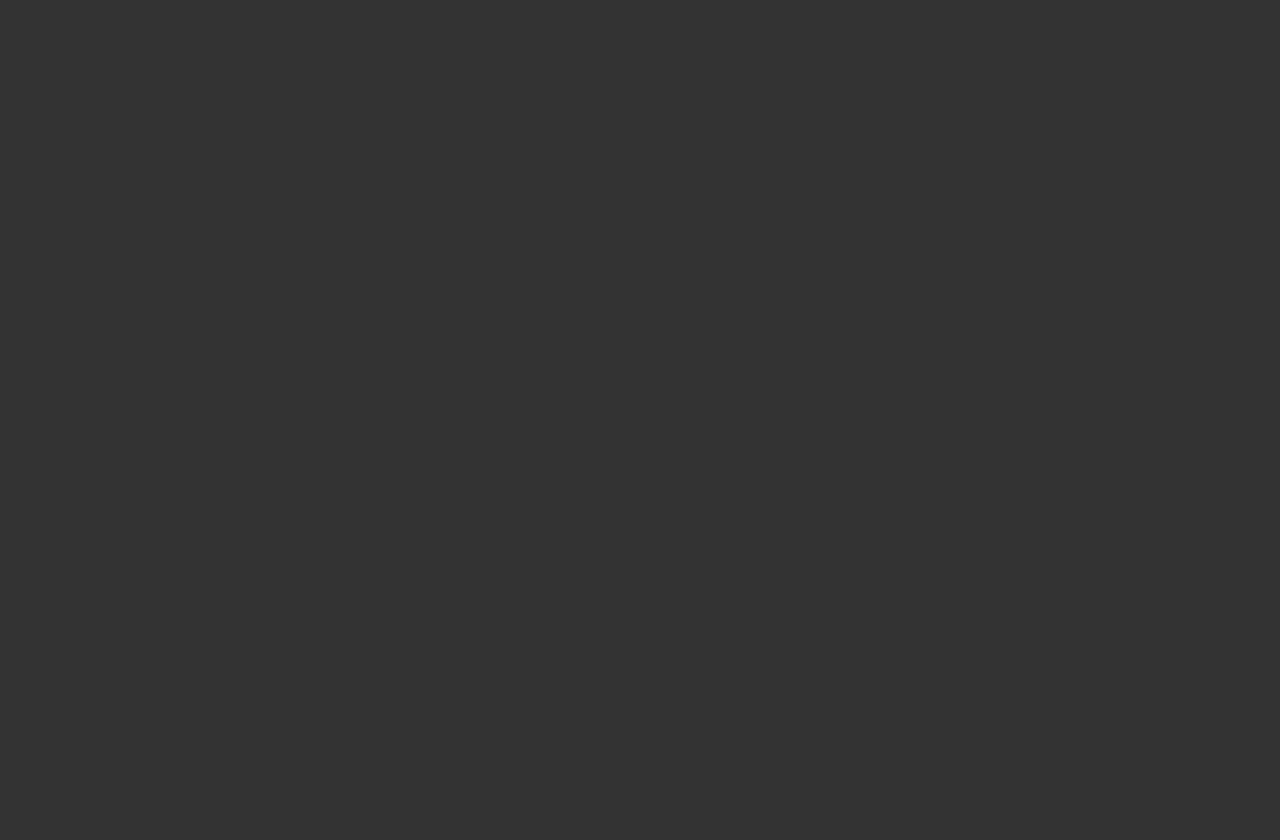
==== commit da892b92: "removed git merge conflict messages" ====
--- a/index.html
+++ b/index.html
@@ -17,11 +17,7 @@
     <li>Browse</li>
     <li>Contact</li>
   </ul>
-<<<<<<< HEAD
   <img src="arrow.png" alt="arrow" class="arrowButton">
-=======
-  <img src="arrow.png" alt="arrow" class="tonext">
->>>>>>> c796d8f7e0f70adb2394a93a852819f38d6a6bab
   <div class="frame f1" data-color="#525093">
     <div class="content c1">
       <h1>Frame one</h1>
@@ -92,4 +88,4 @@
   <script type="text/javascript" src="script.js"></script>
 </body>
 
-</html>+</html>
--- a/styles.css
+++ b/styles.css
@@ -95,11 +95,7 @@
     text-decoration: none;
 }
 
-<<<<<<< HEAD
 .arrowButton {
-=======
-.tonext {
->>>>>>> c796d8f7e0f70adb2394a93a852819f38d6a6bab
     position: fixed;
     margin-left: 70vw;
     margin-top: 15vh;
@@ -113,11 +109,7 @@
     transition: transform 500ms, opacity 500ms, width 500ms, height 500ms, padding 500ms, -webkit-transform 500ms;
 }
 
-<<<<<<< HEAD
 .arrowButton:hover {
-=======
-.tonext:hover {
->>>>>>> c796d8f7e0f70adb2394a93a852819f38d6a6bab
     opacity: .6;
     width: 58px;
     height: 58px;
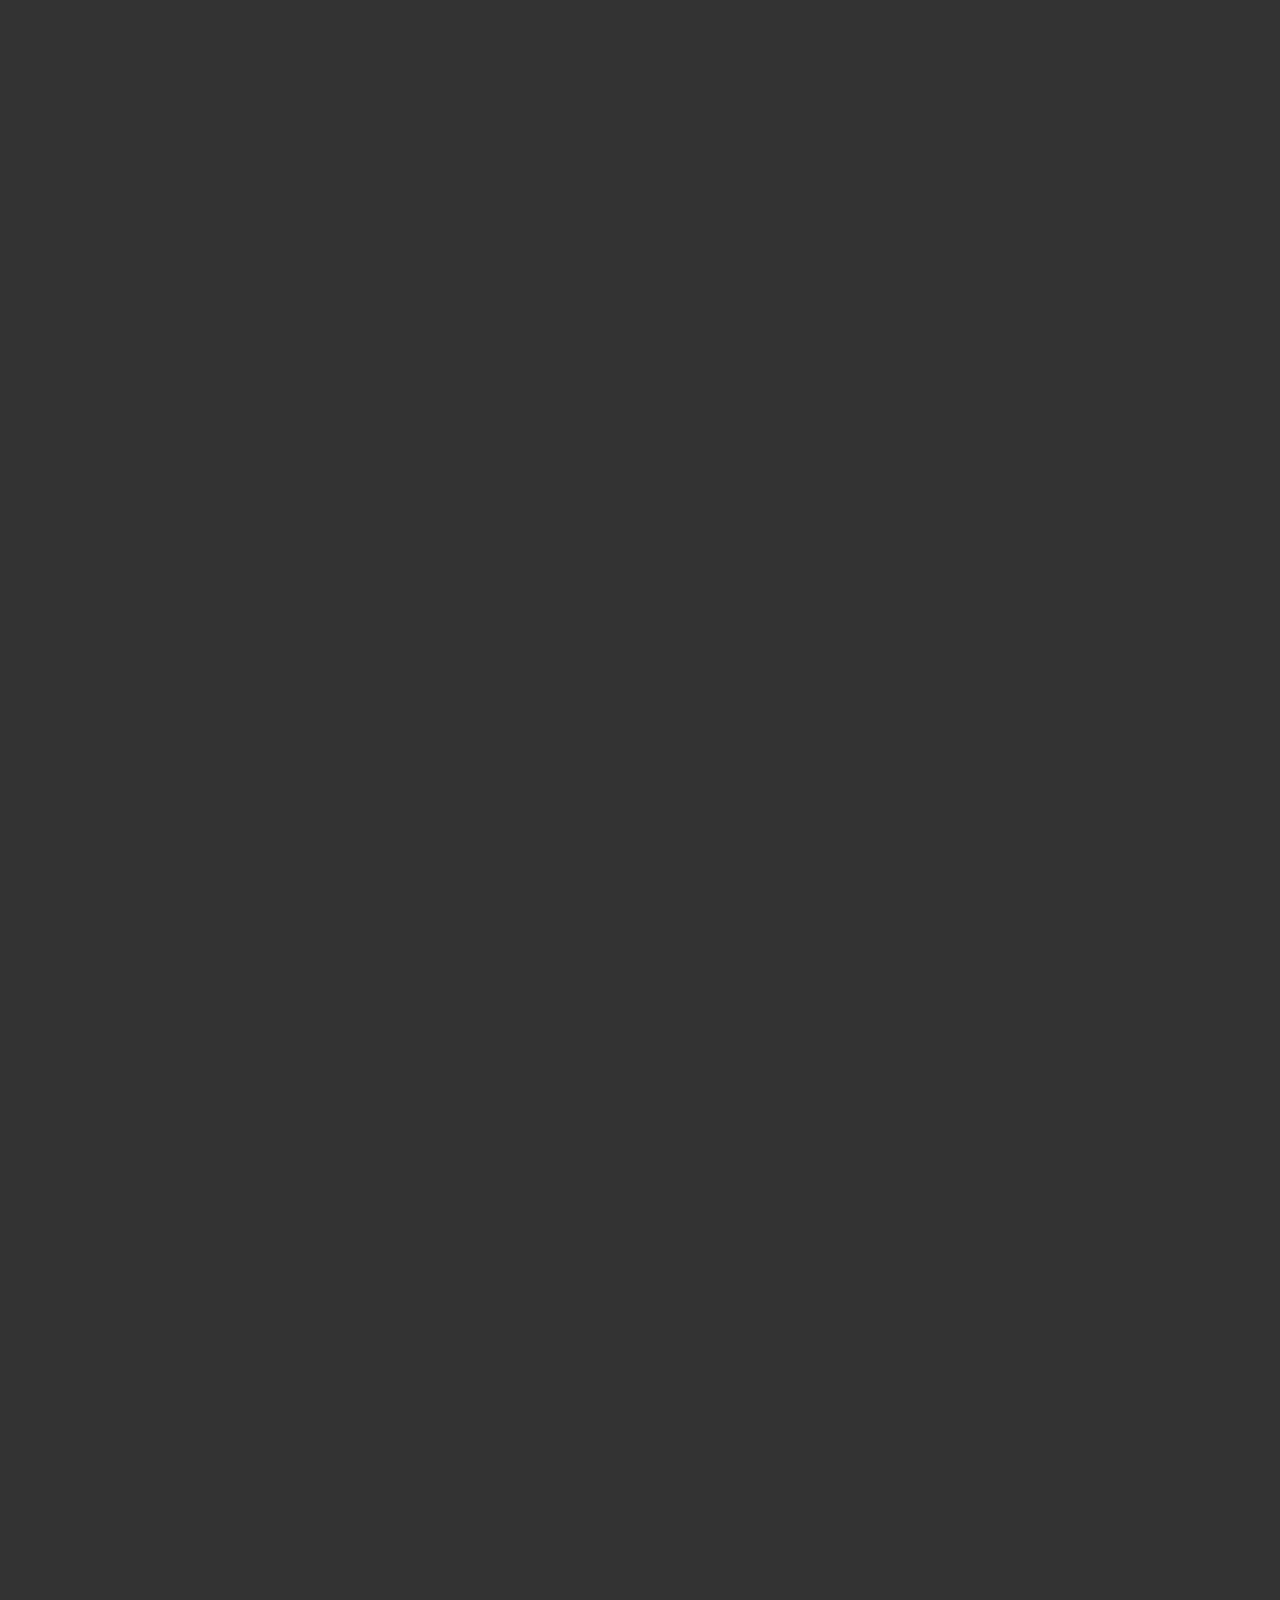
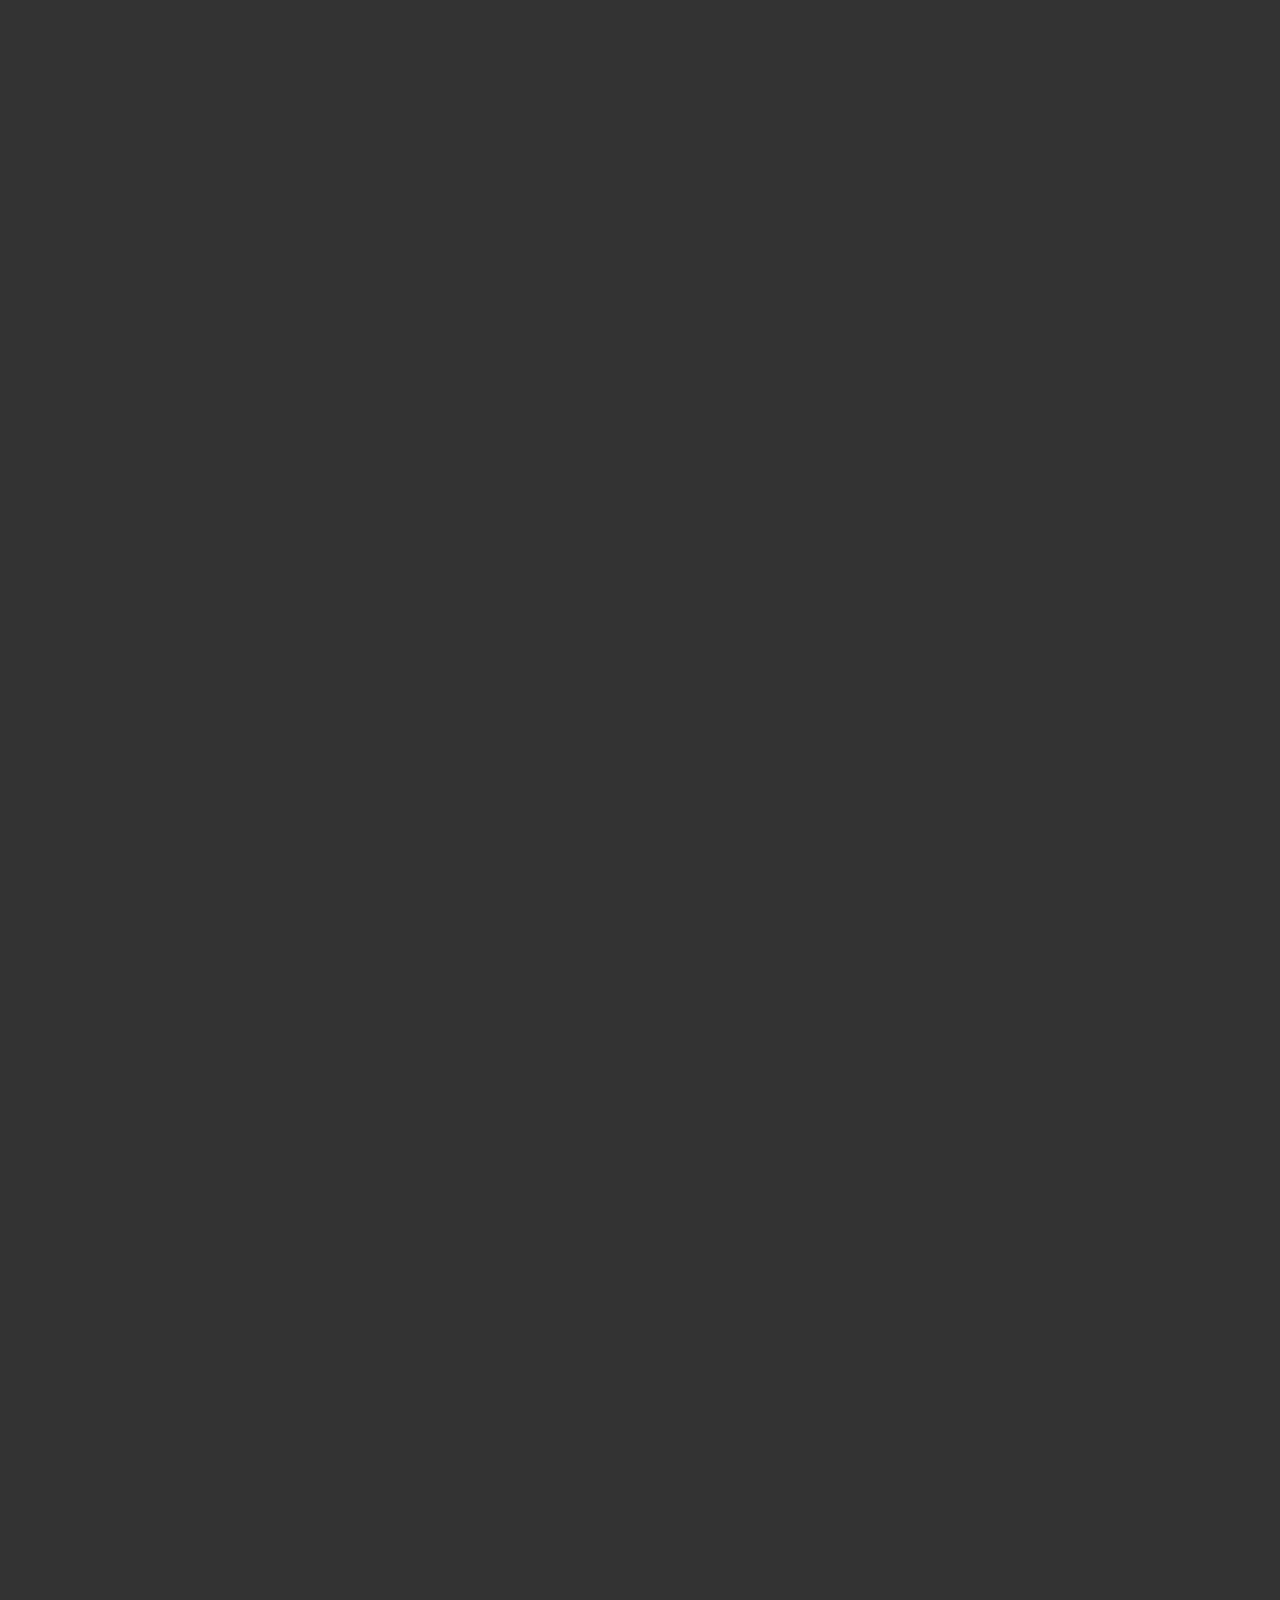
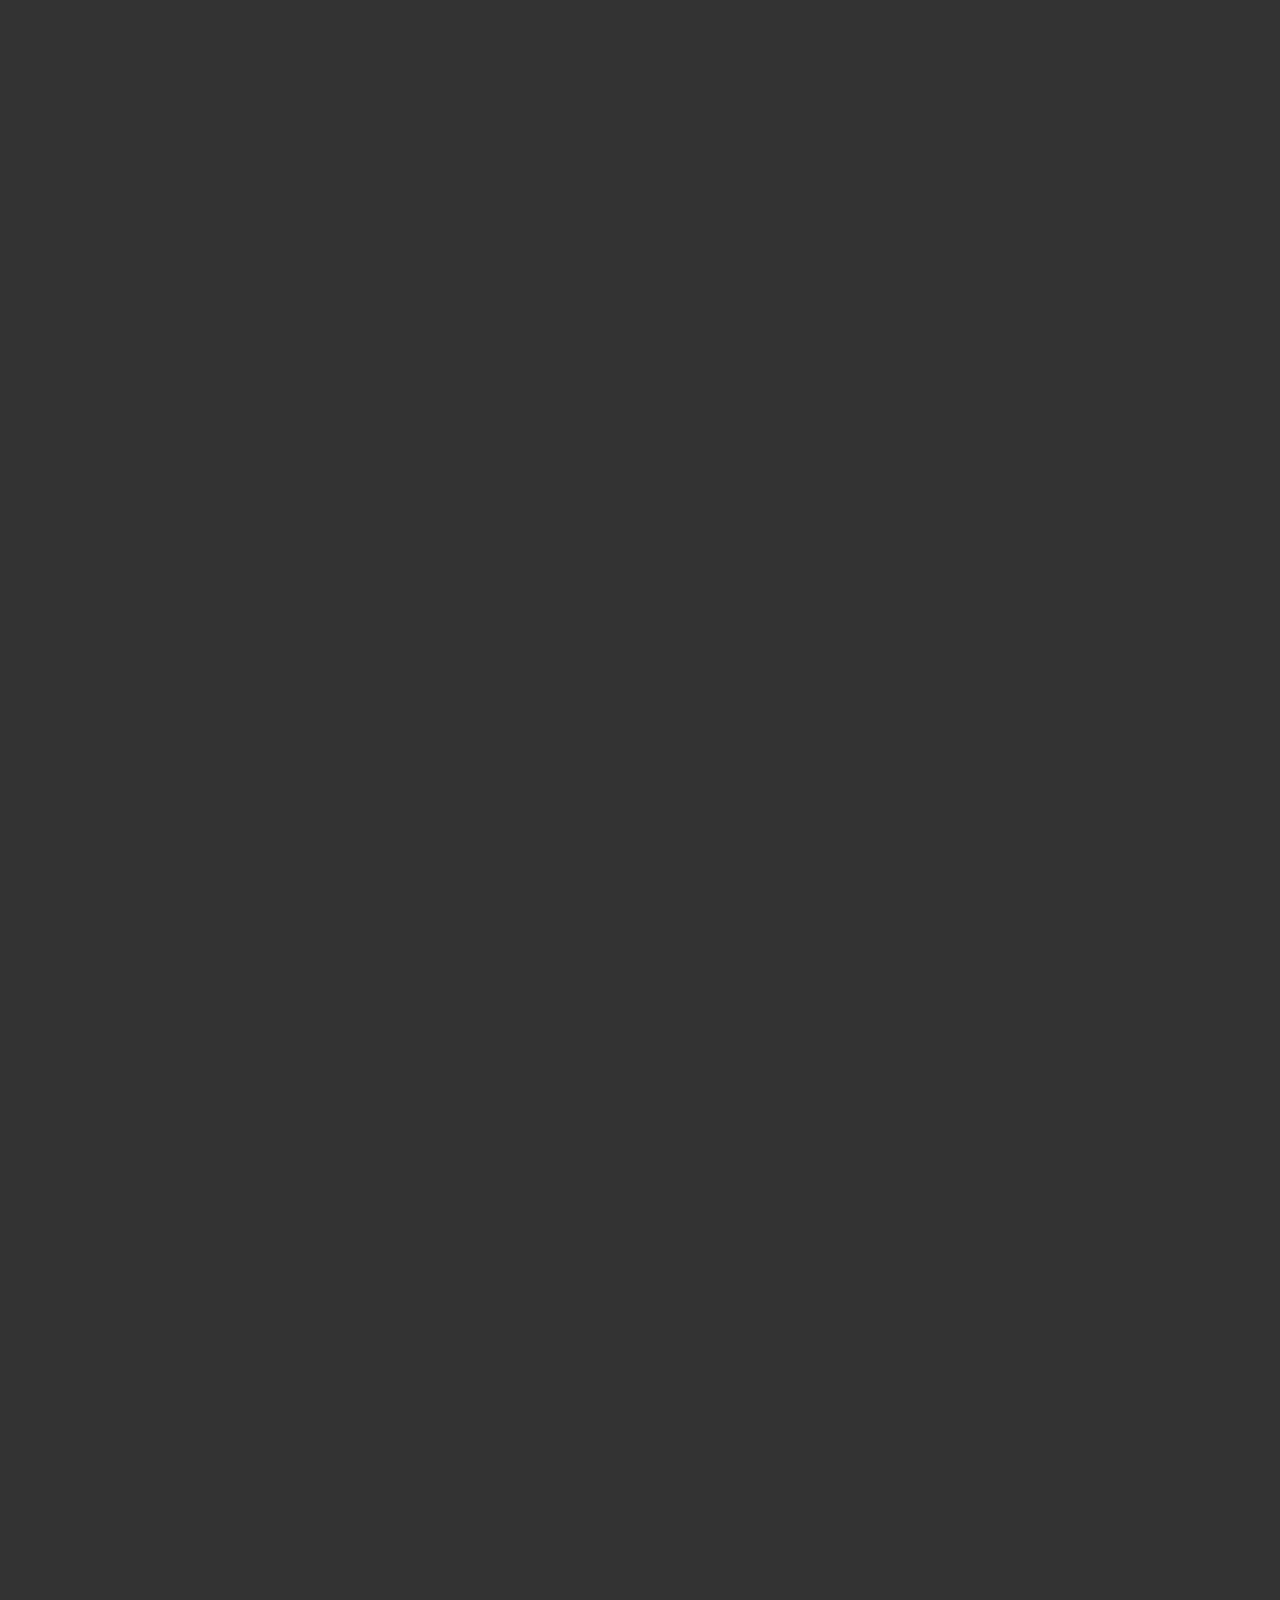
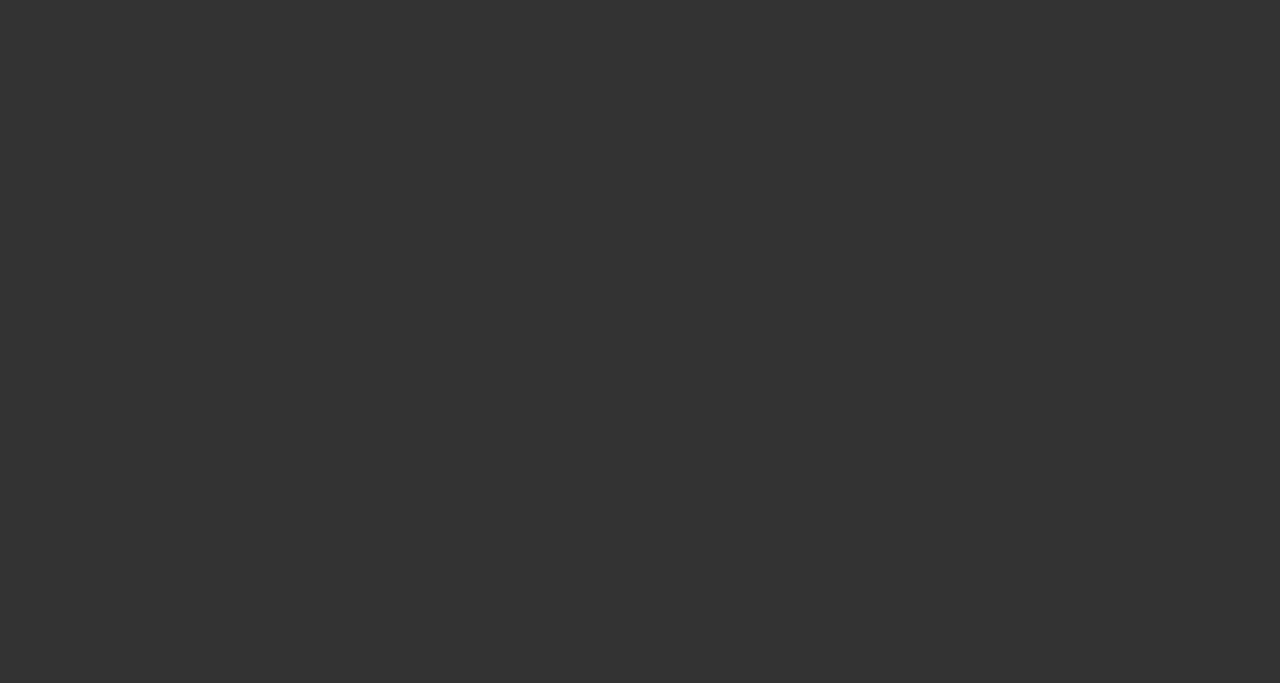
==== commit 27707d43: "implemented pattern images as backgrounds" ====
--- a/index.html
+++ b/index.html
@@ -1,91 +1,101 @@
-<!doctype html>
+<!DOCTYPE html>
 <html lang="en">
+  <head>
+    <meta charset="utf-8" />
+    <title>Changing background color on scroll</title>
+    <link
+      href="https://fonts.googleapis.com/css?family=Quicksand"
+      rel="stylesheet"
+    />
+    <link rel="stylesheet" type="text/css" href="styles.css" media="screen" />
+  </head>
 
-<head>
-  <meta charset="utf-8">
-  <title>Changing background color on scroll</title>
-  <link href="https://fonts.googleapis.com/css?family=Quicksand" rel="stylesheet">
-  <link rel="stylesheet" type="text/css" href="styles.css" media="screen" />
-</head>
+  <body>
+    <div class="overlay"></div>
+    <div class="underlay u1"></div>
+    <div class="underlay u2"></div>
+    <div class="underlay u3"></div>
+    <div class="underlay u4"></div>
+    <div class="underlay u5"></div>
+    <!-- <ul class="navbar">
+      <li>Home</li>
+      <li>About</li>
+      <li>Login</li>
+      <li>Browse</li>
+      <li>Contact</li>
+    </ul> -->
+    <img src="arrow.png" alt="arrow" class="arrowButton" />
+    <div class="frame f1 viewing" data-bg="1">
+      <div class="content c1">
+        <h1>Frame one</h1>
+        <p>
+          Lorem ipsum dolor sit amet, consectetur adipisicing elit. Voluptatibus
+          tempora ut unde! Explicabo, obcaecati pariatur deserunt eum. Enim
+          exercitationem tempora nam ducimus cumque odit suscipit asperiores
+          omnis saepe aperiam voluptatibus minima fugiat aliquam officiis
+          aspernatur, dolores odio ipsam at quisquam non eveniet incidunt
+          laudantium!
+        </p>
+      </div>
+    </div>
+    <div class="frame f2" data-bg="2">
+      <div class="content c2">
+        <h1>Frame two</h1>
+        <p>
+          Lorem ipsum dolor sit amet, consectetur adipisicing elit. Deleniti
+          perspiciatis dicta saepe similique aliquid id, omnis,nesciunt nulla
+          dolorum ab iustoadipisci recusandae incidunt magnam voluptates totam
+          hic vel iure excepturi. Fuga eligendi tempore repellat explicabo,
+          quibusdam ea. Asperiores similique voluptatibus dignissimos
+          reprehenderit.
+        </p>
+      </div>
+    </div>
+    <div class="frame f3" data-bg="3">
+      <div class="content c3">
+        <h1>Frame three</h1>
+        <p>
+          Lorem ipsum dolor sit amet, consectetur adipisicing elit. Nostrum,
+          esse delectus corrupti. At impedit est fugit quisquam dolorem quis
+          minima, eum. Magnam ipsum qui sed fugit iure quae blanditiis
+          reiciendis, commodi totam repellat nemo itae dignissimos alias
+          ratione, accusantium soluta, quisquam.
+        </p>
+      </div>
+    </div>
+    <div class="frame f4" data-bg="4">
+      <div class="content c4">
+        <h1>Frame four</h1>
+        <p>
+          Lorem ipsum dolor sit amet, consectetur adipisicing elit. Vero aliquam
+          doloribus excepturi molestias officia vel provident dolor odio
+          aspernatur qui magni perferendis veniam voluptatibus fugit itaque
+          eveniet et consectetur soluta voluptatem, periam illum. Sequi
+          inventore numquam eius iste adipisci, consequatur, laboriosam
+          assumenda incidunt a dicta cumque aliquid!
+        </p>
+      </div>
+    </div>
+    <div class="frame f5" data-bg="5">
+      <div class="content c5">
+        <h1>Frame five</h1>
+        <p>
+          Lorem ipsum dolor sit amet, consectetur adipisicing elit. Ipsa quis
+          dolores ratione sunt, doloribus minus consectetur, totam deleniti
+          eaque eligendi temporibus optio a reiciendis mollitia, excepturi
+          beatae, obcaecati quisquam quasi tenetur ut. Quidem a labore aliquam,
+          debitis veritatis nihil impedit explicabo numquam totam reprehenderit
+          quibusdam libero neque, natus, dicta itaque quod temporibus est nulla
+          non sunt voluptate et nesciunt tenetur?
+        </p>
+      </div>
+    </div>
 
-<body>
-  <div class="overlay"></div>
-  <ul class="navbar">
-    <li>Home</li>
-    <li>About</li>
-    <li>Login</li>
-    <li>Browse</li>
-    <li>Contact</li>
-  </ul>
-  <img src="arrow.png" alt="arrow" class="arrowButton">
-  <div class="frame f1" data-color="#525093">
-    <div class="content c1">
-      <h1>Frame one</h1>
-      <p>Lorem ipsum dolor sit amet, consectetur adipisicing elit. Voluptatibus tempora ut unde! Explicabo, obcaecati
-        pariatur deserunt eum. Enim exercitationem tempora nam ducimus cumque odit suscipit asperiores omnis saepe
-        aperiam voluptatibus minima fugiat aliquam officiis aspernatur, dolores odio ipsam at quisquam non eveniet
-        incidunt laudantium! Sint rerum aspernatur quos, assumenda ab, quidem ipsum dicta expedita pariatur veritatis
-        voluptatum nihil asperiores ad quas eaque modi voluptatibus est inventore aperiam explicabo ratione! Cum
-        repellat vitae, architecto illum sequi maxime atque? Enim molestias assumenda odit dignissimos ea animi, nobis
-        illo earum. Nesciunt, dolores nobis adipisci, facilis natus dicta porro repellat ipsa itaque, labore aperiam?</p>
-    </div>
-  </div>
-  <div class="frame f2" data-color="#658f35">
-    <div class="content c2">
-      <h1>Frame two</h1>
-      <p>Lorem ipsum dolor sit amet, consectetur adipisicing elit. Deleniti perspiciatis dicta saepe similique aliquid
-        id, omnis,nesciunt nulla dolorum ab iustoadipisci recusandae incidunt magnam voluptates totam hic vel iure
-        excepturi. Fuga eligendi tempore repellat explicabo, quibusdam ea. Asperiores similique voluptatibus
-        dignissimos reprehenderit, eum
-        blanditiis fugiat dolore accusantium, esse ducimus accusamus tenetur, aperiam consectetu animi voluptas
-        perspiciatis recusandae quis minus. Fugiat reprehenderit inventore numquam tempora harum error obcaecati
-        adipisci nihil quo consequatur, omnis blanditiis molestiae, quia fuga beatae in consectetur eius nam, iste
-        doloribus impedit quasi maiores distinctio
-        atque? Tempora consectetur dolorequaerat ullam consequuntur! Id soluta hic tempore omnis.</p>
-    </div>
-  </div>
-  <div class="frame f3" data-color="#B68B21">
-    <div class="content c3">
-      <h1>Frame three</h1>
-      <p>Lorem ipsum dolor sit amet, consectetur adipisicing elit. Nostrum, esse delectus corrupti. At impedit est
-        fugit quisquam dolorem quis minima, eum. Magnam ipsum qui sed fugit iure quae blanditiis reiciendis, commodi
-        totam repellat nemo itae dignissimos alias ratione, accusantium soluta, quisquam, est tempora perspiciatis illo
-        ut praesentium id. Quam eaque placeat, labore ipsam voluptates beatae quaerat eos earum vitae ut, maxime error
-        unde recusandae optio. Placeat uibusdam architecto velit cupiditate ea. Aperiam optio, in labore accusamus
-        ipsa, sequi quas beatae dolor ipsam numquam, nostrum reprehenderit maiores fugiat enim neque! Aut fugit iusto
-        temporibus adipisci, aliquid commodi dolorem uasi totam vitae.</p>
-    </div>
-  </div>
-  <div class="frame f4" data-color="#CC5430">
-    <div class="content c4">
-      <h1>Frame four</h1>
-      <p>Lorem ipsum dolor sit amet, consectetur adipisicing elit. Vero aliquam doloribus excepturi molestias officia
-        vel provident dolor odio aspernatur qui magni perferendis veniam voluptatibus fugit itaque eveniet et
-        consectetur soluta voluptatem, periam illum. Sequi inventore numquam eius iste adipisci, consequatur,
-        laboriosam assumenda incidunt a dicta cumque aliquid exercitationem unde ipsum consectetur amet repellat.
-        Obcaecati cupiditate quidem, nobis eum, facilis natus uo dolorum tempora voluptas, illum reprehenderit!
-        Voluptatem, esse quidem accusantium sequi! Aliquam iste nostrum voluptas velit, nulla quasi ullam eum beatae
-        molestiae doloribus, optio perspiciatis corporis quos repellat commodi! orporis asperiores commodi voluptatibus
-        quis placeat in quo fuga eaque libero!</p>
-    </div>
-  </div>
-  <div class="frame f5" data-color="#7D4B75">
-    <div class="content c5">
-      <h1>Frame five</h1>
-      <p>Lorem ipsum dolor sit amet, consectetur adipisicing elit. Ipsa quis dolores ratione sunt, doloribus minus
-        consectetur, totam deleniti eaque eligendi temporibus optio a reiciendis mollitia, excepturi beatae, obcaecati
-        quisquam quasi tenetur ut. Quidem a labore aliquam, debitis veritatis nihil impedit explicabo numquam totam
-        reprehenderit quibusdam libero neque, natus, dicta itaque quod temporibus est nulla non sunt voluptate et
-        nesciunt tenetur? Nesciunt, voluptate quod corrupti ipsum voluptates! Molestias doloremque libero error
-        repudiandae reiciendis quo laboriosam ducimus maxime deserunt consequuntur dolor sit perferendis iusto
-        distinctio ex architecto illo, pariatur quaerat numquam officiis enim totam placeat. Maiores aut, mollitia
-        temporibus enim, nostrum neque!</p>
-    </div>
-  </div>
-
-  <script type="text/javascript" src="https://code.jquery.com/jquery.min.js"></script>
-  <!-- <script type="text/javascript" src="jquery.js"></script> -->
-  <script type="text/javascript" src="script.js"></script>
-</body>
-
+    <script
+      type="text/javascript"
+      src="https://code.jquery.com/jquery.min.js"
+    ></script>
+    <!-- <script type="text/javascript" src="jquery.js"></script> -->
+    <script type="text/javascript" src="script.js"></script>
+  </body>
 </html>
--- a/styles.css
+++ b/styles.css
@@ -6,7 +6,8 @@
 
 html,
 body {
-    background: #525093;
+    /* background-image: url('bg/bg1.png'); */
+    background-size: contain;
     color: #fff;
     font-family: 'Quicksand', sans-serif;
     -webkit-transition: all .7s;
@@ -44,16 +45,55 @@
     padding-top: 20vh;
     width: 50vw;
     margin-left: 10vw;
+    font-size: 1.2em;
+    line-height: 1.6em;
 }
 
-.overlay {
+.content p {
+    margin-top: 2em;
+}
+
+.overlay,
+.underlay {
     position: absolute;
-    z-index: 99;
     top: 0;
     bottom: 0;
     left: 0;
     right: 0;
+}
+
+.overlay {
+    z-index: 99;
     background: #333;
+}
+
+.underlay {
+    z-index: -1;
+    min-width: 100vw;
+    min-height: 100vh;
+    overflow: hidden;
+    position: fixed;
+    background-size: cover;
+}
+
+.u1 {
+    background-image: url('bg/red-yellow.png');
+}
+
+.u2 {
+    background-image: url('bg/orange-teal.png');
+}
+
+.u3 {
+    background-image: url('bg/indigo-yellow.png');
+}
+
+.u4 {
+    background-image: url('bg/red-blue.png');
+}
+
+.u5 {
+    background-image: url('bg/red-teal.png');
 }
 
 .f1 {
@@ -114,4 +154,4 @@
     width: 58px;
     height: 58px;
     padding: 1px;
-}
+}